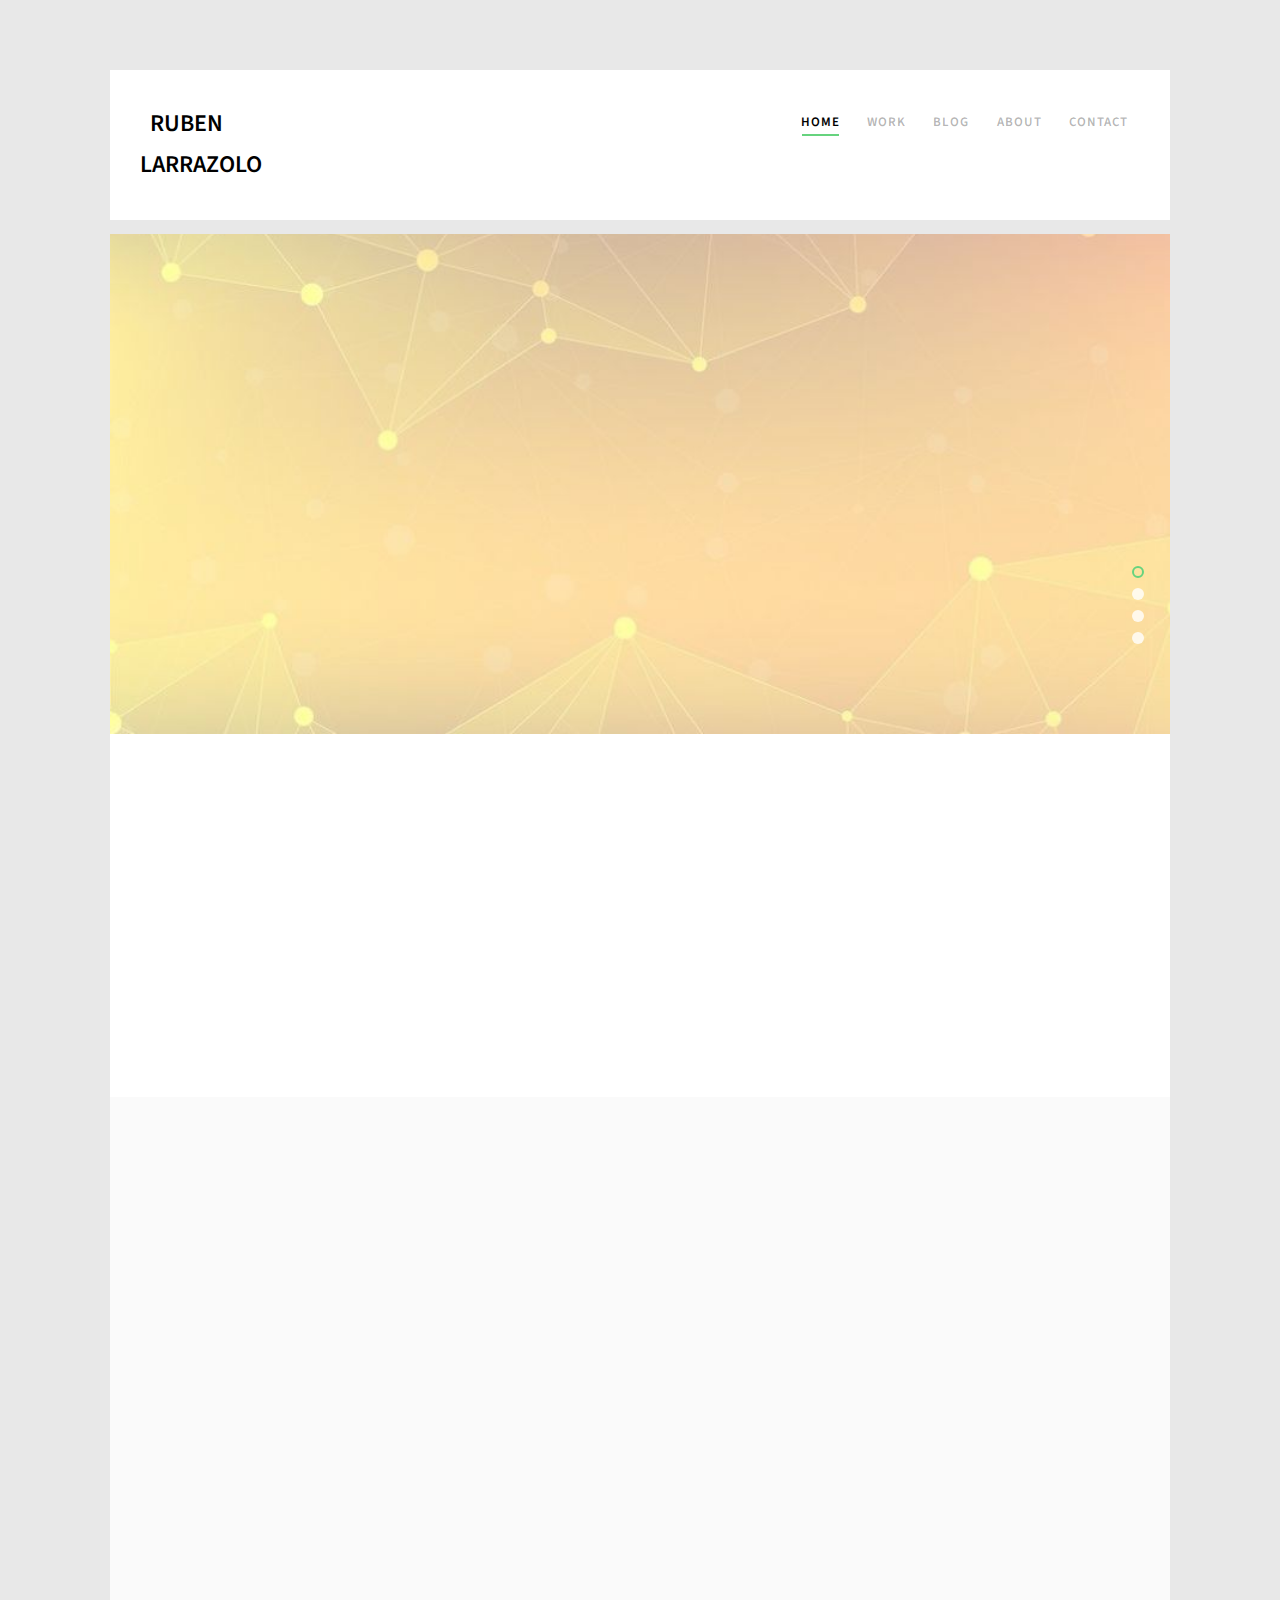
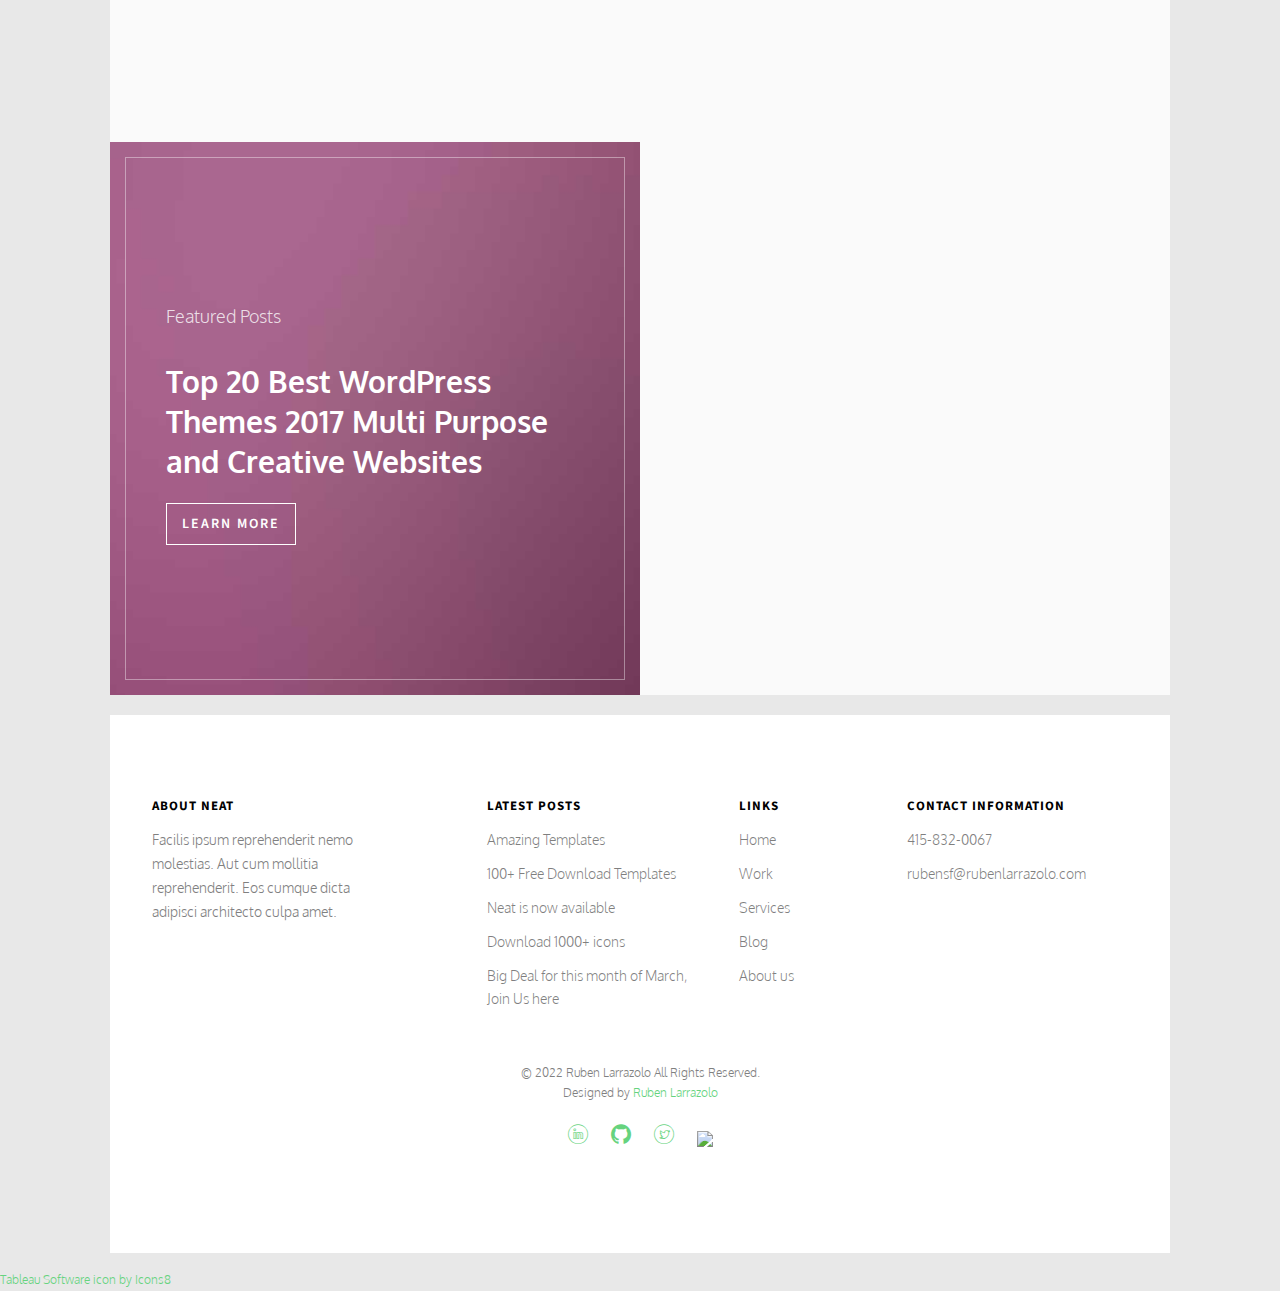
==== Index.html @ 291768b0 "First Set up" ====
<!DOCTYPE HTML>
<html>
	<head>
	<meta charset="utf-8">
	<meta http-equiv="X-UA-Compatible" content="IE=edge">
	<title>Ruben Larrazolo </title>
	<meta name="viewport" content="width=device-width, initial-scale=1">
	<meta name="description" content="Free HTML5 Website Template by freehtml5.co" />
	<meta name="keywords" content="free website templates, free html5, free template, free bootstrap, free website template, html5, css3, mobile first, responsive" />
	<meta name="author" content="freehtml5.co" />


  	<!-- Facebook and Twitter integration -->
	<meta property="og:title" content=""/>
	<meta property="og:image" content=""/>
	<meta property="og:url" content=""/>
	<meta property="og:site_name" content=""/>
	<meta property="og:description" content=""/>
	<meta name="twitter:title" content="" />
	<meta name="twitter:image" content="" />
	<meta name="twitter:url" content="" />
	<meta name="twitter:card" content="" />

	<link href="https://fonts.googleapis.com/css?family=Oxygen:300,400" rel="stylesheet">
	<link href="https://fonts.googleapis.com/css?family=Source+Sans+Pro:400,600,700" rel="stylesheet">
	
	<!-- Animate.css -->
	<link rel="stylesheet" href="css/animate.css">
	<!-- Icomoon Icon Fonts-->
	<link rel="stylesheet" href="css/icomoon.css">
	<!-- Bootstrap  -->
	<link rel="stylesheet" href="css/bootstrap.css">

	<!-- Magnific Popup -->
	<link rel="stylesheet" href="css/magnific-popup.css">

	<!-- Flexslider  -->
	<link rel="stylesheet" href="css/flexslider.css">

	<!-- Theme style  -->
	<link rel="stylesheet" href="css/style.css">

	<!-- Modernizr JS -->
	<script src="js/modernizr-2.6.2.min.js"></script>
	<!-- FOR IE9 below -->
	<!--[if lt IE 9]>
	<script src="js/respond.min.js"></script>
	<![endif]-->

	</head>
	<body>
		
	<div class="fh5co-loader"></div>
	
	<div id="page">
	<nav class="fh5co-nav" role="navigation">
		<div class="container-wrap">
			<div class="top-menu">
				<div class="row">
					<div class="col-xs-2">
						<div id="fh5co-logo"><a href="index.html">Ruben Larrazolo</a></div>
					</div>
					<div class="col-xs-10 text-right menu-1">
						<ul>
							<li class="active"><a href="index.html">Home</a></li>
							<li><a href="work.html">Work</a></li>
							<li class="has-dropdown">
								<a href="blog.html">Blog</a>
								
							</li>
							<li><a href="about.html">About</a></li>
							<li><a href="contact.html">Contact</a></li>
						</ul>
					</div>
				</div>
				
			</div>
		</div>
	</nav>
	<div class="container-wrap">
		<aside id="fh5co-hero">
			<div class="flexslider">
				<ul class="slides">
			   	<li style="background-image: url(images/img_bg_1.jpg);">
			   		<div class="overlay-gradient"></div>
			   		<div class="container-fluid">
			   			<div class="row">
				   			<div class="col-md-6 col-md-offset-3 col-md-pull-3 slider-text">
				   				<div class="slider-text-inner">
				   					<h1>Information is the oil of the 21st century, and analytics is the combustion engine.</h1>
										<h2>~ Peter Sondergaard,<a href="work-single.html">my experience with Data </a></h2>
										<p><a class="btn btn-primary btn-demo" href="work.html"></i>Projects</a> <a class="btn btn-primary btn-learn" href="contact.html">Contact Me </a></p>
				   				</div>
				   			</div>
				   		</div>
			   		</div>
			   	</li>
			   	<li style="background-image: url(images/img_bg_2.jpg);">
			   		<div class="overlay-gradient"></div>
			   		<div class="container-fluid">
			   			<div class="row">
				   			<div class="col-md-6 col-md-offset-3 col-md-push-3 slider-text">
				   				<div class="slider-text-inner">
				   					<h1>WordPress Theme For People Who Tell Stories</h1>
										<h2>Free html5 templates Made by <a href="http://freehtml5.co/" target="_blank">freehtml5.co</a></h2>
										<p><a class="btn btn-primary btn-demo" href="#"></i> View Demo</a> <a class="btn btn-primary btn-learn">Learn More</a></p>
				   				</div>
				   			</div>
				   		</div>
			   		</div>
			   	</li>
			   	<li style="background-image: url(images/img_bg_3.jpg);">
			   		<div class="overlay-gradient"></div>
			   		<div class="container-fluids">
			   			<div class="row">
				   			<div class="col-md-6 col-md-offset-3 slider-text">
				   				<div class="slider-text-inner text-center">
				   					<h1>What Would You Like To Learn?</h1>
										<h2>Free html5 templates Made by <a href="http://freehtml5.co/" target="_blank">freehtml5.co</a></h2>
										<p><a class="btn btn-primary btn-demo" href="#"></i> View Demo</a> <a class="btn btn-primary btn-learn">Learn More</a></p>
				   				</div>
				   			</div>
				   		</div>
			   		</div>
			   	</li>
			   	<li style="background-image: url(images/img_bg_4.jpg);">
			   		<div class="overlay-gradient"></div>
			   		<div class="container-fluid">
			   			<div class="row">
				   			<div class="col-md-6 col-md-offset-3 col-md-push-3 slider-text">
				   				<div class="slider-text-inner">
				   					<h1>I Love to Tell My Story</h1>
										<h2>Free html5 templates Made by <a href="http://freehtml5.co/" target="_blank">freehtml5.co</a></h2>
										<p><a class="btn btn-primary btn-demo" href="#"></i> View Demo</a> <a class="btn btn-primary btn-learn">Learn More</a></p>
				   				</div>
				   			</div>
				   		</div>
			   		</div>
			   	</li>	   	
			  	</ul>
		  	</div>
		</aside>
		<div id="fh5co-services">
			<div class="row">
				<div class="col-md-4 text-center animate-box">
					<div class="services">
						<span class="icon">
							<i class="icon-stats-dots"></i>
						</span>
						<div class="desc">
							<h3><a href="#">Brand Identity</a></h3>
							<p>Dignissimos asperiores vitae velit veniam totam fuga molestias accusamus alias autem provident. Odit ab aliquam dolor eius.</p>
						</div>
					</div>
				</div>
				<div class="col-md-4 text-center animate-box">
					<div class="services">
						<span class="icon">
							<i class="icon-stats-bars"></i>
						</span>
						<div class="desc">
							<h3><a href="#">Web Design &amp; UI</a></h3>
							<p>Dignissimos asperiores vitae velit veniam totam fuga molestias accusamus alias autem provident. Odit ab aliquam dolor eius.</p>
						</div>
					</div>
				</div>
				<div class="col-md-4 text-center animate-box">
					<div class="services">
						<span class="icon">
							<i class="icon-stats-bars2"></i>
						</span>
						<div class="desc">
							<h3><a href="#">Web Development</a></h3>
							<p>Dignissimos asperiores vitae velit veniam totam fuga molestias accusamus alias autem provident. Odit ab aliquam dolor eius.</p>
						</div>
					</div>
				</div>
			</div>
		</div>

		<div id="fh5co-work" class="fh5co-light-grey">
			<div class="row animate-box">
				<div class="col-md-6 col-md-offset-3 text-center fh5co-heading">
					<h2>Work</h2>
					<p>Dignissimos asperiores vitae velit veniam totam fuga molestias accusamus alias autem provident. Odit ab aliquam dolor eius.</p>
				</div>
			</div>
			<div class="row">
				<div class="col-md-4 text-center animate-box">
					<a href="work-single.html" class="work"  style="background-image: url(images/portfolio-1.jpg);">
						<div class="desc">
							<h3>Project Name</h3>
							<span>Illustration</span>
						</div>
					</a>
				</div>
				<div class="col-md-4 text-center animate-box">
					<a href="work-single.html" class="work" style="background-image: url(images/portfolio-2.jpg);">
						<div class="desc">
							<h3>Project Name</h3>
							<span>Brading</span>
						</div>
					</a>
				</div>
				<div class="col-md-4 text-center animate-box">
					<a href="work-single.html" class="work" style="background-image: url(images/portfolio-3.jpg);">
						<div class="desc">
							<h3>Project Name</h3>
							<span>Illustration</span>
						</div>
					</a>
				</div>
			</div>
		</div>

		<!--<div id="fh5co-counter" class="fh5co-counters">
			<div class="row">
				<div class="col-md-6 col-md-offset-3 text-center animate-box">
					<p>We have a fun facts far far away, behind the word mountains, far from the countries Vokalia and Consonantia, there live the blind texts.</p>
					</div>
			</div>
			<div class="row animate-box">
				<div class="col-md-8 col-md-offset-2">
					<div class="row">
						<div class="col-md-3 text-center">
							<span class="fh5co-counter js-counter" data-from="0" data-to="3452" data-speed="5000" data-refresh-interval="50"></span>
							<span class="fh5co-counter-label">Cups of Coffee</span>
						</div>
						<div class="col-md-3 text-center">
							<span class="fh5co-counter js-counter" data-from="0" data-to="234" data-speed="5000" data-refresh-interval="50"></span>
							<span class="fh5co-counter-label">Client</span>
						</div>
						<div class="col-md-3 text-center">
							<span class="fh5co-counter js-counter" data-from="0" data-to="6542" data-speed="5000" data-refresh-interval="50"></span>
							<span class="fh5co-counter-label">Projects</span>
						</div>
						<div class="col-md-3 text-center">
							<span class="fh5co-counter js-counter" data-from="0" data-to="8687" data-speed="5000" data-refresh-interval="50"></span>
							<span class="fh5co-counter-label">Done Projects</span>
						</div>
					</div>
				</div>
			</div>
		</div> -->

		<div id="fh5co-blog" class="blog-flex">
			<div class="featured-blog" style="background-image: url(images/blog-1.jpg);">
				<div class="desc-t">
					<div class="desc-tc">
						<span class="featured-head">Featured Posts</span>
						<h3><a href="#">Top 20 Best WordPress Themes 2017 Multi Purpose and Creative Websites</a></h3>
						<span><a href="#" class="read-button">Learn More</a></span>
					</div>
				</div>
			</div>
			<div class="blog-entry fh5co-light-grey">
				<div class="row animate-box">
					<div class="col-md-12">
						<h2>Latest Posts</h2>
					</div>
				</div>
				<div class="row">
					<div class="col-md-12 animate-box">
						<a href="#" class="blog-post">
							<span class="img" style="background-image: url(images/blog-2.jpg);"></span>
							<div class="desc">
								<h3>26 Best Education WordPress Themes 2017 You Need To See</h3>
								<span class="cat">Collection</span>
							</div>
						</a>
					</div>
					<div class="col-md-12 animate-box">
						<a href="#" class="blog-post">
							<span class="img" style="background-image: url(images/blog-1.jpg);"></span>
							<div class="desc">
								<h3>16 Outstanding Photography WordPress Themes You Must See</h3>
								<span class="cat">Collection</span>
							</div>
						</a>
					</div>
					<div class="col-md-12 animate-box">
						<a href="#" class="blog-post">
							<span class="img" style="background-image: url(images/blog-3.jpg);"></span>
							<div class="desc">
								<h3>16 Outstanding Photography WordPress Themes You Must See</h3>
								<span class="cat">Collection</span>
							</div>
						</a>
					</div>
				</div>
			</div>
		</div>
	</div><!-- END container-wrap -->

	<div class="container-wrap">
		<footer id="fh5co-footer" role="contentinfo">
			<div class="row">
				<div class="col-md-3 fh5co-widget">
					<h4>About Neat</h4>
					<p>Facilis ipsum reprehenderit nemo molestias. Aut cum mollitia reprehenderit. Eos cumque dicta adipisci architecto culpa amet.</p>
				</div>
				<div class="col-md-3 col-md-push-1">
					<h4>Latest Posts</h4>
					<ul class="fh5co-footer-links">
						<li><a href="#">Amazing Templates</a></li>
						<li><a href="#">100+ Free Download Templates</a></li>
						<li><a href="#">Neat is now available</a></li>
						<li><a href="#">Download 1000+ icons</a></li>
						<li><a href="#">Big Deal for this month of March, Join Us here</a></li>
					</ul>
				</div>

				<div class="col-md-3 col-md-push-1">
					<h4>Links</h4>
					<ul class="fh5co-footer-links">
						<li><a href="#">Home</a></li>
						<li><a href="#">Work</a></li>
						<li><a href="#">Services</a></li>
						<li><a href="#">Blog</a></li>
						<li><a href="#">About us</a></li>
					</ul>
				</div>

				<div class="col-md-3">
					<h4>Contact Information</h4>
					<ul class="fh5co-footer-links">
						<li><a href="tel://4158320067">415-832-0067</a></li>
						<li><a href="mailto:rubensf@rubenlarrazolo.com">rubensf@rubenlarrazolo.com</a></li>
					</ul>
				</div>

			</div>

			<div class="row copyright">
				<div class="col-md-12 text-center">
					<p>
						<small class="block">&copy; 2022 Ruben Larrazolo All Rights Reserved.</small> 
						<small class="block">Designed by <a href="http://rubenlarrazolo.com" target="_blank">Ruben Larrazolo</a> 
					</p>
					<p>
						<ul class="fh5co-social-icons">
							
							<li><a href="#"><i class="icon-linkedin"></i></a></li>
							<li><a href="#"><i class="icon-github"></i></a></li>
							<li><a href="#"><i class="icon-twitter"></i></a></li>
							<li><a href="www.rubenlarrazolo.com"><img src="https://img.icons8.com/windows/25/26e07f/tableau-software.png"></a></li>
							
						</ul>
					</p>
				</div>
			</div>
		</footer>
	</div><!-- END container-wrap -->
	</div>

	<div class="gototop js-top">
		<a href="#" class="js-gotop"><i class="icon-arrow-up2"></i></a>
	</div>
	<a href="https://icons8.com/icon/BQJc3mm8NGYs/tableau-software">Tableau Software icon by Icons8</a>
	<!-- jQuery -->
	<script src="js/jquery.min.js"></script>
	<!-- jQuery Easing -->
	<script src="js/jquery.easing.1.3.js"></script>
	<!-- Bootstrap -->
	<script src="js/bootstrap.min.js"></script>
	<!-- Waypoints -->
	<script src="js/jquery.waypoints.min.js"></script>
	<!-- Flexslider -->
	<script src="js/jquery.flexslider-min.js"></script>
	<!-- Magnific Popup -->
	<script src="js/jquery.magnific-popup.min.js"></script>
	<script src="js/magnific-popup-options.js"></script>
	<!-- Counters -->
	<script src="js/jquery.countTo.js"></script>
	<!-- Main -->
	<script src="js/main.js"></script>

	</body>
</html>
---- css/icomoon.css ----
@font-face {
  font-family: 'icomoon';
  src:  url('fonts/icomoon.eot?5j2n32');
  src:  url('fonts/icomoon.eot?5j2n32#iefix') format('embedded-opentype'),
    url('fonts/icomoon.ttf?5j2n32') format('truetype'),
    url('fonts/icomoon.woff?5j2n32') format('woff'),
    url('fonts/icomoon.svg?5j2n32#icomoon') format('svg');
  font-weight: normal;
  font-style: normal;
}

[class^="icon-"], [class*=" icon-"] {
  /* use !important to prevent issues with browser extensions that change fonts */
  font-family: 'icomoon' !important;
  speak: none;
  font-style: normal;
  font-weight: normal;
  font-variant: normal;
  text-transform: none;
  line-height: 1;

  /* Better Font Rendering =========== */
  -webkit-font-smoothing: antialiased;
  -moz-osx-font-smoothing: grayscale;
}

.icon-eye2:before {
  content: "\e064";
}
.icon-paper-clip:before {
  content: "\e065";
}
.icon-mail5:before {
  content: "\e066";
}
.icon-toggle:before {
  content: "\e067";
}
.icon-layout:before {
  content: "\e068";
}
.icon-link2:before {
  content: "\e069";
}
.icon-bell2:before {
  content: "\e06a";
}
.icon-lock3:before {
  content: "\e06b";
}
.icon-unlock:before {
  content: "\e06c";
}
.icon-ribbon2:before {
  content: "\e06d";
}
.icon-image2:before {
  content: "\e06e";
}
.icon-signal:before {
  content: "\e06f";
}
.icon-target3:before {
  content: "\e070";
}
.icon-clipboard3:before {
  content: "\e071";
}
.icon-clock3:before {
  content: "\e072";
}
.icon-watch:before {
  content: "\e073";
}
.icon-air-play:before {
  content: "\e074";
}
.icon-camera3:before {
  content: "\e075";
}
.icon-video2:before {
  content: "\e076";
}
.icon-disc:before {
  content: "\e077";
}
.icon-printer3:before {
  content: "\e078";
}
.icon-monitor:before {
  content: "\e079";
}
.icon-server:before {
  content: "\e07a";
}
.icon-cog2:before {
  content: "\e07b";
}
.icon-heart3:before {
  content: "\e07c";
}
.icon-paragraph:before {
  content: "\e07d";
}
.icon-align-justify:before {
  content: "\e07e";
}
.icon-align-left:before {
  content: "\e07f";
}
.icon-align-center:before {
  content: "\e080";
}
.icon-align-right:before {
  content: "\e081";
}
.icon-book2:before {
  content: "\e082";
}
.icon-layers2:before {
  content: "\e083";
}
.icon-stack2:before {
  content: "\e084";
}
.icon-stack-2:before {
  content: "\e085";
}
.icon-paper:before {
  content: "\e086";
}
.icon-paper-stack:before {
  content: "\e087";
}
.icon-search3:before {
  content: "\e088";
}
.icon-zoom-in2:before {
  content: "\e089";
}
.icon-zoom-out2:before {
  content: "\e08a";
}
.icon-reply2:before {
  content: "\e08b";
}
.icon-circle-plus:before {
  content: "\e08c";
}
.icon-circle-minus:before {
  content: "\e08d";
}
.icon-circle-check:before {
  content: "\e08e";
}
.icon-circle-cross:before {
  content: "\e08f";
}
.icon-square-plus:before {
  content: "\e090";
}
.icon-square-minus:before {
  content: "\e091";
}
.icon-square-check:before {
  content: "\e092";
}
.icon-square-cross:before {
  content: "\e093";
}
.icon-microphone:before {
  content: "\e094";
}
.icon-record:before {
  content: "\e095";
}
.icon-skip-back:before {
  content: "\e096";
}
.icon-rewind:before {
  content: "\e097";
}
.icon-play4:before {
  content: "\e098";
}
.icon-pause3:before {
  content: "\e099";
}
.icon-stop3:before {
  content: "\e09a";
}
.icon-fast-forward:before {
  content: "\e09b";
}
.icon-skip-forward:before {
  content: "\e09c";
}
.icon-shuffle2:before {
  content: "\e09d";
}
.icon-repeat:before {
  content: "\e09e";
}
.icon-folder2:before {
  content: "\e09f";
}
.icon-umbrella:before {
  content: "\e0a0";
}
.icon-moon:before {
  content: "\e0a1";
}
.icon-thermometer:before {
  content: "\e0a2";
}
.icon-drop:before {
  content: "\e0a3";
}
.icon-sun2:before {
  content: "\e0a4";
}
.icon-cloud3:before {
  content: "\e0a5";
}
.icon-cloud-upload2:before {
  content: "\e0a6";
}
.icon-cloud-download2:before {
  content: "\e0a7";
}
.icon-upload4:before {
  content: "\e0a8";
}
.icon-download4:before {
  content: "\e0a9";
}
.icon-location3:before {
  content: "\e0aa";
}
.icon-location-2:before {
  content: "\e0ab";
}
.icon-map3:before {
  content: "\e0ac";
}
.icon-battery:before {
  content: "\e0ad";
}
.icon-head:before {
  content: "\e0ae";
}
.icon-briefcase3:before {
  content: "\e0af";
}
.icon-speech-bubble:before {
  content: "\e0b0";
}
.icon-anchor2:before {
  content: "\e0b1";
}
.icon-globe2:before {
  content: "\e0b2";
}
.icon-box:before {
  content: "\e0b3";
}
.icon-reload:before {
  content: "\e0b4";
}
.icon-share3:before {
  content: "\e0b5";
}
.icon-marquee:before {
  content: "\e0b6";
}
.icon-marquee-plus:before {
  content: "\e0b7";
}
.icon-marquee-minus:before {
  content: "\e0b8";
}
.icon-tag:before {
  content: "\e0b9";
}
.icon-power2:before {
  content: "\e0ba";
}
.icon-command2:before {
  content: "\e0bb";
}
.icon-alt:before {
  content: "\e0bc";
}
.icon-esc:before {
  content: "\e0bd";
}
.icon-bar-graph:before {
  content: "\e0be";
}
.icon-bar-graph-2:before {
  content: "\e0bf";
}
.icon-pie-graph:before {
  content: "\e0c0";
}
.icon-star:before {
  content: "\e0c1";
}
.icon-arrow-left3:before {
  content: "\e0c2";
}
.icon-arrow-right3:before {
  content: "\e0c3";
}
.icon-arrow-up3:before {
  content: "\e0c4";
}
.icon-arrow-down3:before {
  content: "\e0c5";
}
.icon-volume:before {
  content: "\e0c6";
}
.icon-mute:before {
  content: "\e0c7";
}
.icon-content-right:before {
  content: "\e100";
}
.icon-content-left:before {
  content: "\e101";
}
.icon-grid2:before {
  content: "\e102";
}
.icon-grid-2:before {
  content: "\e103";
}
.icon-columns:before {
  content: "\e104";
}
.icon-loader:before {
  content: "\e105";
}
.icon-bag:before {
  content: "\e106";
}
.icon-ban:before {
  content: "\e107";
}
.icon-flag3:before {
  content: "\e108";
}
.icon-trash:before {
  content: "\e109";
}
.icon-expand2:before {
  content: "\e110";
}
.icon-contract:before {
  content: "\e111";
}
.icon-maximize:before {
  content: "\e112";
}
.icon-minimize:before {
  content: "\e113";
}
.icon-plus2:before {
  content: "\e114";
}
.icon-minus2:before {
  content: "\e115";
}
.icon-check:before {
  content: "\e116";
}
.icon-cross2:before {
  content: "\e117";
}
.icon-move:before {
  content: "\e118";
}
.icon-delete:before {
  content: "\e119";
}
.icon-menu5:before {
  content: "\e120";
}
.icon-archive:before {
  content: "\e121";
}
.icon-inbox:before {
  content: "\e122";
}
.icon-outbox:before {
  content: "\e123";
}
.icon-file:before {
  content: "\e124";
}
.icon-file-add:before {
  content: "\e125";
}
.icon-file-subtract:before {
  content: "\e126";
}
.icon-help:before {
  content: "\e127";
}
.icon-open:before {
  content: "\e128";
}
.icon-ellipsis:before {
  content: "\e129";
}
.icon-heart4:before {
  content: "\e900";
}
.icon-cloud4:before {
  content: "\e901";
}
.icon-star2:before {
  content: "\e902";
}
.icon-tv2:before {
  content: "\e903";
}
.icon-sound:before {
  content: "\e904";
}
.icon-video3:before {
  content: "\e905";
}
.icon-trash2:before {
  content: "\e906";
}
.icon-user2:before {
  content: "\e907";
}
.icon-key3:before {
  content: "\e908";
}
.icon-search4:before {
  content: "\e909";
}
.icon-settings:before {
  content: "\e90a";
}
.icon-camera4:before {
  content: "\e90b";
}
.icon-tag2:before {
  content: "\e90c";
}
.icon-lock4:before {
  content: "\e90d";
}
.icon-bulb:before {
  content: "\e90e";
}
.icon-pen2:before {
  content: "\e90f";
}
.icon-diamond:before {
  content: "\e910";
}
.icon-display2:before {
  content: "\e911";
}
.icon-location4:before {
  content: "\e912";
}
.icon-eye3:before {
  content: "\e913";
}
.icon-bubble3:before {
  content: "\e914";
}
.icon-stack3:before {
  content: "\e915";
}
.icon-cup:before {
  content: "\e916";
}
.icon-phone3:before {
  content: "\e917";
}
.icon-news:before {
  content: "\e918";
}
.icon-mail6:before {
  content: "\e919";
}
.icon-like:before {
  content: "\e91a";
}
.icon-photo:before {
  content: "\e91b";
}
.icon-note:before {
  content: "\e91c";
}
.icon-clock4:before {
  content: "\e91d";
}
.icon-paperplane:before {
  content: "\e91e";
}
.icon-params:before {
  content: "\e91f";
}
.icon-banknote:before {
  content: "\e920";
}
.icon-data:before {
  content: "\e921";
}
.icon-music2:before {
  content: "\e922";
}
.icon-megaphone2:before {
  content: "\e923";
}
.icon-study:before {
  content: "\e924";
}
.icon-lab2:before {
  content: "\e925";
}
.icon-food:before {
  content: "\e926";
}
.icon-t-shirt:before {
  content: "\e927";
}
.icon-fire2:before {
  content: "\e928";
}
.icon-clip:before {
  content: "\e929";
}
.icon-shop:before {
  content: "\e92a";
}
.icon-calendar3:before {
  content: "\e92b";
}
.icon-wallet2:before {
  content: "\e92c";
}
.icon-vynil:before {
  content: "\e92d";
}
.icon-truck2:before {
  content: "\e92e";
}
.icon-world:before {
  content: "\e92f";
}
.icon-mobile:before {
  content: "\e000";
}
.icon-laptop:before {
  content: "\e001";
}
.icon-desktop:before {
  content: "\e002";
}
.icon-tablet:before {
  content: "\e003";
}
.icon-phone:before {
  content: "\e004";
}
.icon-document:before {
  content: "\e005";
}
.icon-documents:before {
  content: "\e006";
}
.icon-search:before {
  content: "\e007";
}
.icon-clipboard:before {
  content: "\e008";
}
.icon-newspaper:before {
  content: "\e009";
}
.icon-notebook:before {
  content: "\e00a";
}
.icon-book-open:before {
  content: "\e00b";
}
.icon-browser:before {
  content: "\e00c";
}
.icon-calendar:before {
  content: "\e00d";
}
.icon-presentation:before {
  content: "\e00e";
}
.icon-picture:before {
  content: "\e00f";
}
.icon-pictures:before {
  content: "\e010";
}
.icon-video:before {
  content: "\e011";
}
.icon-camera:before {
  content: "\e012";
}
.icon-printer:before {
  content: "\e013";
}
.icon-toolbox:before {
  content: "\e014";
}
.icon-briefcase:before {
  content: "\e015";
}
.icon-wallet:before {
  content: "\e016";
}
.icon-gift:before {
  content: "\e017";
}
.icon-bargraph:before {
  content: "\e018";
}
.icon-grid:before {
  content: "\e019";
}
.icon-expand:before {
  content: "\e01a";
}
.icon-focus:before {
  content: "\e01b";
}
.icon-edit:before {
  content: "\e01c";
}
.icon-adjustments:before {
  content: "\e01d";
}
.icon-ribbon:before {
  content: "\e01e";
}
.icon-hourglass:before {
  content: "\e01f";
}
.icon-lock:before {
  content: "\e020";
}
.icon-megaphone:before {
  content: "\e021";
}
.icon-shield:before {
  content: "\e022";
}
.icon-trophy:before {
  content: "\e023";
}
.icon-flag:before {
  content: "\e024";
}
.icon-map:before {
  content: "\e025";
}
.icon-puzzle:before {
  content: "\e026";
}
.icon-basket:before {
  content: "\e027";
}
.icon-envelope:before {
  content: "\e028";
}
.icon-streetsign:before {
  content: "\e029";
}
.icon-telescope:before {
  content: "\e02a";
}
.icon-gears:before {
  content: "\e02b";
}
.icon-key:before {
  content: "\e02c";
}
.icon-paperclip:before {
  content: "\e02d";
}
.icon-attachment:before {
  content: "\e02e";
}
.icon-pricetags:before {
  content: "\e02f";
}
.icon-lightbulb:before {
  content: "\e030";
}
.icon-layers:before {
  content: "\e031";
}
.icon-pencil:before {
  content: "\e032";
}
.icon-tools:before {
  content: "\e033";
}
.icon-tools-2:before {
  content: "\e034";
}
.icon-scissors:before {
  content: "\e035";
}
.icon-paintbrush:before {
  content: "\e036";
}
.icon-magnifying-glass:before {
  content: "\e037";
}
.icon-circle-compass:before {
  content: "\e038";
}
.icon-linegraph:before {
  content: "\e039";
}
.icon-mic:before {
  content: "\e03a";
}
.icon-strategy:before {
  content: "\e03b";
}
.icon-beaker:before {
  content: "\e03c";
}
.icon-caution:before {
  content: "\e03d";
}
.icon-recycle:before {
  content: "\e03e";
}
.icon-anchor:before {
  content: "\e03f";
}
.icon-profile-male:before {
  content: "\e040";
}
.icon-profile-female:before {
  content: "\e041";
}
.icon-bike:before {
  content: "\e042";
}
.icon-wine:before {
  content: "\e043";
}
.icon-hotairballoon:before {
  content: "\e044";
}
.icon-globe:before {
  content: "\e045";
}
.icon-genius:before {
  content: "\e046";
}
.icon-map-pin:before {
  content: "\e047";
}
.icon-dial:before {
  content: "\e048";
}
.icon-chat:before {
  content: "\e049";
}
.icon-heart:before {
  content: "\e04a";
}
.icon-cloud:before {
  content: "\e04b";
}
.icon-upload:before {
  content: "\e04c";
}
.icon-download:before {
  content: "\e04d";
}
.icon-target:before {
  content: "\e04e";
}
.icon-hazardous:before {
  content: "\e04f";
}
.icon-piechart:before {
  content: "\e050";
}
.icon-speedometer:before {
  content: "\e051";
}
.icon-global:before {
  content: "\e052";
}
.icon-compass:before {
  content: "\e053";
}
.icon-lifesaver:before {
  content: "\e054";
}
.icon-clock:before {
  content: "\e055";
}
.icon-aperture:before {
  content: "\e056";
}
.icon-quote:before {
  content: "\e057";
}
.icon-scope:before {
  content: "\e058";
}
.icon-alarmclock:before {
  content: "\e059";
}
.icon-refresh:before {
  content: "\e05a";
}
.icon-happy:before {
  content: "\e05b";
}
.icon-sad:before {
  content: "\e05c";
}
.icon-facebook:before {
  content: "\e05d";
}
.icon-twitter:before {
  content: "\e05e";
}
.icon-googleplus:before {
  content: "\e05f";
}
.icon-rss:before {
  content: "\e060";
}
.icon-tumblr:before {
  content: "\e061";
}
.icon-linkedin:before {
  content: "\e062";
}
.icon-dribbble:before {
  content: "\e063";
}
.icon-home:before {
  content: "\e930";
}
.icon-home2:before {
  content: "\e931";
}
.icon-home3:before {
  content: "\e932";
}
.icon-office:before {
  content: "\e933";
}
.icon-newspaper2:before {
  content: "\e934";
}
.icon-pencil2:before {
  content: "\e935";
}
.icon-pencil22:before {
  content: "\e936";
}
.icon-quill:before {
  content: "\e937";
}
.icon-pen:before {
  content: "\e938";
}
.icon-blog:before {
  content: "\e939";
}
.icon-eyedropper:before {
  content: "\e93a";
}
.icon-droplet:before {
  content: "\e93b";
}
.icon-paint-format:before {
  content: "\e93c";
}
.icon-image:before {
  content: "\e93d";
}
.icon-images:before {
  content: "\e93e";
}
.icon-camera2:before {
  content: "\e93f";
}
.icon-headphones:before {
  content: "\e940";
}
.icon-music:before {
  content: "\e941";
}
.icon-play:before {
  content: "\e942";
}
.icon-film:before {
  content: "\e943";
}
.icon-video-camera:before {
  content: "\e944";
}
.icon-dice:before {
  content: "\e945";
}
.icon-pacman:before {
  content: "\e946";
}
.icon-spades:before {
  content: "\e947";
}
.icon-clubs:before {
  content: "\e948";
}
.icon-diamonds:before {
  content: "\e949";
}
.icon-bullhorn:before {
  content: "\e94a";
}
.icon-connection:before {
  content: "\e94b";
}
.icon-podcast:before {
  content: "\e94c";
}
.icon-feed:before {
  content: "\e94d";
}
.icon-mic2:before {
  content: "\e94e";
}
.icon-book:before {
  content: "\e94f";
}
.icon-books:before {
  content: "\e950";
}
.icon-library:before {
  content: "\e951";
}
.icon-file-text:before {
  content: "\e952";
}
.icon-profile:before {
  content: "\e953";
}
.icon-file-empty:before {
  content: "\e954";
}
.icon-files-empty:before {
  content: "\e955";
}
.icon-file-text2:before {
  content: "\e956";
}
.icon-file-picture:before {
  content: "\e957";
}
.icon-file-music:before {
  content: "\e958";
}
.icon-file-play:before {
  content: "\e959";
}
.icon-file-video:before {
  content: "\e95a";
}
.icon-file-zip:before {
  content: "\e95b";
}
.icon-copy:before {
  content: "\e95c";
}
.icon-paste:before {
  content: "\e95d";
}
.icon-stack:before {
  content: "\e95e";
}
.icon-folder:before {
  content: "\e95f";
}
.icon-folder-open:before {
  content: "\e960";
}
.icon-folder-plus:before {
  content: "\e961";
}
.icon-folder-minus:before {
  content: "\e962";
}
.icon-folder-download:before {
  content: "\e963";
}
.icon-folder-upload:before {
  content: "\e964";
}
.icon-price-tag:before {
  content: "\e965";
}
.icon-price-tags:before {
  content: "\e966";
}
.icon-barcode:before {
  content: "\e967";
}
.icon-qrcode:before {
  content: "\e968";
}
.icon-ticket:before {
  content: "\e969";
}
.icon-cart:before {
  content: "\e96a";
}
.icon-coin-dollar:before {
  content: "\e96b";
}
.icon-coin-euro:before {
  content: "\e96c";
}
.icon-coin-pound:before {
  content: "\e96d";
}
.icon-coin-yen:before {
  content: "\e96e";
}
.icon-credit-card:before {
  content: "\e96f";
}
.icon-calculator:before {
  content: "\e970";
}
.icon-lifebuoy:before {
  content: "\e971";
}
.icon-phone2:before {
  content: "\e972";
}
.icon-phone-hang-up:before {
  content: "\e973";
}
.icon-address-book:before {
  content: "\e974";
}
.icon-envelop:before {
  content: "\e975";
}
.icon-pushpin:before {
  content: "\e976";
}
.icon-location:before {
  content: "\e977";
}
.icon-location2:before {
  content: "\e978";
}
.icon-compass2:before {
  content: "\e979";
}
.icon-compass22:before {
  content: "\e97a";
}
.icon-map2:before {
  content: "\e97b";
}
.icon-map22:before {
  content: "\e97c";
}
.icon-history:before {
  content: "\e97d";
}
.icon-clock2:before {
  content: "\e97e";
}
.icon-clock22:before {
  content: "\e97f";
}
.icon-alarm:before {
  content: "\e980";
}
.icon-bell:before {
  content: "\e981";
}
.icon-stopwatch:before {
  content: "\e982";
}
.icon-calendar2:before {
  content: "\e983";
}
.icon-printer2:before {
  content: "\e984";
}
.icon-keyboard:before {
  content: "\e985";
}
.icon-display:before {
  content: "\e986";
}
.icon-laptop2:before {
  content: "\e987";
}
.icon-mobile2:before {
  content: "\e988";
}
.icon-mobile22:before {
  content: "\e989";
}
.icon-tablet2:before {
  content: "\e98a";
}
.icon-tv:before {
  content: "\e98b";
}
.icon-drawer:before {
  content: "\e98c";
}
.icon-drawer2:before {
  content: "\e98d";
}
.icon-box-add:before {
  content: "\e98e";
}
.icon-box-remove:before {
  content: "\e98f";
}
.icon-download3:before {
  content: "\e990";
}
.icon-upload2:before {
  content: "\e991";
}
.icon-floppy-disk:before {
  content: "\e992";
}
.icon-drive:before {
  content: "\e993";
}
.icon-database:before {
  content: "\e994";
}
.icon-undo:before {
  content: "\e995";
}
.icon-redo:before {
  content: "\e996";
}
.icon-undo2:before {
  content: "\e997";
}
.icon-redo2:before {
  content: "\e998";
}
.icon-forward:before {
  content: "\e999";
}
.icon-reply:before {
  content: "\e99a";
}
.icon-bubble:before {
  content: "\e99b";
}
.icon-bubbles:before {
  content: "\e99c";
}
.icon-bubbles2:before {
  content: "\e99d";
}
.icon-bubble2:before {
  content: "\e99e";
}
.icon-bubbles3:before {
  content: "\e99f";
}
.icon-bubbles4:before {
  content: "\e9a0";
}
.icon-user:before {
  content: "\e9a1";
}
.icon-users:before {
  content: "\e9a2";
}
.icon-user-plus:before {
  content: "\e9a3";
}
.icon-user-minus:before {
  content: "\e9a4";
}
.icon-user-check:before {
  content: "\e9a5";
}
.icon-user-tie:before {
  content: "\e9a6";
}
.icon-quotes-left:before {
  content: "\e9a7";
}
.icon-quotes-right:before {
  content: "\e9a8";
}
.icon-hour-glass:before {
  content: "\e9a9";
}
.icon-spinner:before {
  content: "\e9aa";
}
.icon-spinner2:before {
  content: "\e9ab";
}
.icon-spinner3:before {
  content: "\e9ac";
}
.icon-spinner4:before {
  content: "\e9ad";
}
.icon-spinner5:before {
  content: "\e9ae";
}
.icon-spinner6:before {
  content: "\e9af";
}
.icon-spinner7:before {
  content: "\e9b0";
}
.icon-spinner8:before {
  content: "\e9b1";
}
.icon-spinner9:before {
  content: "\e9b2";
}
.icon-spinner10:before {
  content: "\e9b3";
}
.icon-spinner11:before {
  content: "\e9b4";
}
.icon-binoculars:before {
  content: "\e9b5";
}
.icon-search2:before {
  content: "\e9b6";
}
.icon-zoom-in:before {
  content: "\e9b7";
}
.icon-zoom-out:before {
  content: "\e9b8";
}
.icon-enlarge:before {
  content: "\e9b9";
}
.icon-shrink:before {
  content: "\e9ba";
}
.icon-enlarge2:before {
  content: "\e9bb";
}
.icon-shrink2:before {
  content: "\e9bc";
}
.icon-key2:before {
  content: "\e9bd";
}
.icon-key22:before {
  content: "\e9be";
}
.icon-lock2:before {
  content: "\e9bf";
}
.icon-unlocked:before {
  content: "\e9c0";
}
.icon-wrench:before {
  content: "\e9c1";
}
.icon-equalizer:before {
  content: "\e9c2";
}
.icon-equalizer2:before {
  content: "\e9c3";
}
.icon-cog:before {
  content: "\e9c4";
}
.icon-cogs:before {
  content: "\e9c5";
}
.icon-hammer:before {
  content: "\e9c6";
}
.icon-magic-wand:before {
  content: "\e9c7";
}
.icon-aid-kit:before {
  content: "\e9c8";
}
.icon-bug:before {
  content: "\e9c9";
}
.icon-pie-chart:before {
  content: "\e9ca";
}
.icon-stats-dots:before {
  content: "\e9cb";
}
.icon-stats-bars:before {
  content: "\e9cc";
}
.icon-stats-bars2:before {
  content: "\e9cd";
}
.icon-trophy2:before {
  content: "\e9ce";
}
.icon-gift2:before {
  content: "\e9cf";
}
.icon-glass:before {
  content: "\e9d0";
}
.icon-glass2:before {
  content: "\e9d1";
}
.icon-mug:before {
  content: "\e9d2";
}
.icon-spoon-knife:before {
  content: "\e9d3";
}
.icon-leaf:before {
  content: "\e9d4";
}
.icon-rocket:before {
  content: "\e9d5";
}
.icon-meter:before {
  content: "\e9d6";
}
.icon-meter2:before {
  content: "\e9d7";
}
.icon-hammer2:before {
  content: "\e9d8";
}
.icon-fire:before {
  content: "\e9d9";
}
.icon-lab:before {
  content: "\e9da";
}
.icon-magnet:before {
  content: "\e9db";
}
.icon-bin:before {
  content: "\e9dc";
}
.icon-bin2:before {
  content: "\e9dd";
}
.icon-briefcase2:before {
  content: "\e9de";
}
.icon-airplane:before {
  content: "\e9df";
}
.icon-truck:before {
  content: "\e9e0";
}
.icon-road:before {
  content: "\e9e1";
}
.icon-accessibility:before {
  content: "\e9e2";
}
.icon-target2:before {
  content: "\e9e3";
}
.icon-shield2:before {
  content: "\e9e4";
}
.icon-power:before {
  content: "\e9e5";
}
.icon-switch:before {
  content: "\e9e6";
}
.icon-power-cord:before {
  content: "\e9e7";
}
.icon-clipboard2:before {
  content: "\e9e8";
}
.icon-list-numbered:before {
  content: "\e9e9";
}
.icon-list:before {
  content: "\e9ea";
}
.icon-list2:before {
  content: "\e9eb";
}
.icon-tree:before {
  content: "\e9ec";
}
.icon-menu:before {
  content: "\e9ed";
}
.icon-menu2:before {
  content: "\e9ee";
}
.icon-menu3:before {
  content: "\e9ef";
}
.icon-menu4:before {
  content: "\e9f0";
}
.icon-cloud2:before {
  content: "\e9f1";
}
.icon-cloud-download:before {
  content: "\e9f2";
}
.icon-cloud-upload:before {
  content: "\e9f3";
}
.icon-cloud-check:before {
  content: "\e9f4";
}
.icon-download2:before {
  content: "\e9f5";
}
.icon-upload22:before {
  content: "\e9f6";
}
.icon-download32:before {
  content: "\e9f7";
}
.icon-upload3:before {
  content: "\e9f8";
}
.icon-sphere:before {
  content: "\e9f9";
}
.icon-earth:before {
  content: "\e9fa";
}
.icon-link:before {
  content: "\e9fb";
}
.icon-flag2:before {
  content: "\e9fc";
}
.icon-attachment2:before {
  content: "\e9fd";
}
.icon-eye:before {
  content: "\e9fe";
}
.icon-eye-plus:before {
  content: "\e9ff";
}
.icon-eye-minus:before {
  content: "\ea00";
}
.icon-eye-blocked:before {
  content: "\ea01";
}
.icon-bookmark:before {
  content: "\ea02";
}
.icon-bookmarks:before {
  content: "\ea03";
}
.icon-sun:before {
  content: "\ea04";
}
.icon-contrast:before {
  content: "\ea05";
}
.icon-brightness-contrast:before {
  content: "\ea06";
}
.icon-star-empty:before {
  content: "\ea07";
}
.icon-star-half:before {
  content: "\ea08";
}
.icon-star-full:before {
  content: "\ea09";
}
.icon-heart2:before {
  content: "\ea0a";
}
.icon-heart-broken:before {
  content: "\ea0b";
}
.icon-man:before {
  content: "\ea0c";
}
.icon-woman:before {
  content: "\ea0d";
}
.icon-man-woman:before {
  content: "\ea0e";
}
.icon-happy3:before {
  content: "\ea0f";
}
.icon-happy2:before {
  content: "\ea10";
}
.icon-smile:before {
  content: "\ea11";
}
.icon-smile2:before {
  content: "\ea12";
}
.icon-tongue:before {
  content: "\ea13";
}
.icon-tongue2:before {
  content: "\ea14";
}
.icon-sad2:before {
  content: "\ea15";
}
.icon-sad22:before {
  content: "\ea16";
}
.icon-wink:before {
  content: "\ea17";
}
.icon-wink2:before {
  content: "\ea18";
}
.icon-grin:before {
  content: "\ea19";
}
.icon-grin2:before {
  content: "\ea1a";
}
.icon-cool:before {
  content: "\ea1b";
}
.icon-cool2:before {
  content: "\ea1c";
}
.icon-angry:before {
  content: "\ea1d";
}
.icon-angry2:before {
  content: "\ea1e";
}
.icon-evil:before {
  content: "\ea1f";
}
.icon-evil2:before {
  content: "\ea20";
}
.icon-shocked:before {
  content: "\ea21";
}
.icon-shocked2:before {
  content: "\ea22";
}
.icon-baffled:before {
  content: "\ea23";
}
.icon-baffled2:before {
  content: "\ea24";
}
.icon-confused:before {
  content: "\ea25";
}
.icon-confused2:before {
  content: "\ea26";
}
.icon-neutral:before {
  content: "\ea27";
}
.icon-neutral2:before {
  content: "\ea28";
}
.icon-hipster:before {
  content: "\ea29";
}
.icon-hipster2:before {
  content: "\ea2a";
}
.icon-wondering:before {
  content: "\ea2b";
}
.icon-wondering2:before {
  content: "\ea2c";
}
.icon-sleepy:before {
  content: "\ea2d";
}
.icon-sleepy2:before {
  content: "\ea2e";
}
.icon-frustrated:before {
  content: "\ea2f";
}
.icon-frustrated2:before {
  content: "\ea30";
}
.icon-crying:before {
  content: "\ea31";
}
.icon-crying2:before {
  content: "\ea32";
}
.icon-point-up:before {
  content: "\ea33";
}
.icon-point-right:before {
  content: "\ea34";
}
.icon-point-down:before {
  content: "\ea35";
}
.icon-point-left:before {
  content: "\ea36";
}
.icon-warning:before {
  content: "\ea37";
}
.icon-notification:before {
  content: "\ea38";
}
.icon-question:before {
  content: "\ea39";
}
.icon-plus:before {
  content: "\ea3a";
}
.icon-minus:before {
  content: "\ea3b";
}
.icon-info:before {
  content: "\ea3c";
}
.icon-cancel-circle:before {
  content: "\ea3d";
}
.icon-blocked:before {
  content: "\ea3e";
}
.icon-cross:before {
  content: "\ea3f";
}
.icon-checkmark:before {
  content: "\ea40";
}
.icon-checkmark2:before {
  content: "\ea41";
}
.icon-spell-check:before {
  content: "\ea42";
}
.icon-enter:before {
  content: "\ea43";
}
.icon-exit:before {
  content: "\ea44";
}
.icon-play2:before {
  content: "\ea45";
}
.icon-pause:before {
  content: "\ea46";
}
.icon-stop:before {
  content: "\ea47";
}
.icon-previous:before {
  content: "\ea48";
}
.icon-next:before {
  content: "\ea49";
}
.icon-backward:before {
  content: "\ea4a";
}
.icon-forward2:before {
  content: "\ea4b";
}
.icon-play3:before {
  content: "\ea4c";
}
.icon-pause2:before {
  content: "\ea4d";
}
.icon-stop2:before {
  content: "\ea4e";
}
.icon-backward2:before {
  content: "\ea4f";
}
.icon-forward3:before {
  content: "\ea50";
}
.icon-first:before {
  content: "\ea51";
}
.icon-last:before {
  content: "\ea52";
}
.icon-previous2:before {
  content: "\ea53";
}
.icon-next2:before {
  content: "\ea54";
}
.icon-eject:before {
  content: "\ea55";
}
.icon-volume-high:before {
  content: "\ea56";
}
.icon-volume-medium:before {
  content: "\ea57";
}
.icon-volume-low:before {
  content: "\ea58";
}
.icon-volume-mute:before {
  content: "\ea59";
}
.icon-volume-mute2:before {
  content: "\ea5a";
}
.icon-volume-increase:before {
  content: "\ea5b";
}
.icon-volume-decrease:before {
  content: "\ea5c";
}
.icon-loop:before {
  content: "\ea5d";
}
.icon-loop2:before {
  content: "\ea5e";
}
.icon-infinite:before {
  content: "\ea5f";
}
.icon-shuffle:before {
  content: "\ea60";
}
.icon-arrow-up-left:before {
  content: "\ea61";
}
.icon-arrow-up:before {
  content: "\ea62";
}
.icon-arrow-up-right:before {
  content: "\ea63";
}
.icon-arrow-right:before {
  content: "\ea64";
}
.icon-arrow-down-right:before {
  content: "\ea65";
}
.icon-arrow-down:before {
  content: "\ea66";
}
.icon-arrow-down-left:before {
  content: "\ea67";
}
.icon-arrow-left:before {
  content: "\ea68";
}
.icon-arrow-up-left2:before {
  content: "\ea69";
}
.icon-arrow-up2:before {
  content: "\ea6a";
}
.icon-arrow-up-right2:before {
  content: "\ea6b";
}
.icon-arrow-right2:before {
  content: "\ea6c";
}
.icon-arrow-down-right2:before {
  content: "\ea6d";
}
.icon-arrow-down2:before {
  content: "\ea6e";
}
.icon-arrow-down-left2:before {
  content: "\ea6f";
}
.icon-arrow-left2:before {
  content: "\ea70";
}
.icon-circle-up:before {
  content: "\ea71";
}
.icon-circle-right:before {
  content: "\ea72";
}
.icon-circle-down:before {
  content: "\ea73";
}
.icon-circle-left:before {
  content: "\ea74";
}
.icon-tab:before {
  content: "\ea75";
}
.icon-move-up:before {
  content: "\ea76";
}
.icon-move-down:before {
  content: "\ea77";
}
.icon-sort-alpha-asc:before {
  content: "\ea78";
}
.icon-sort-alpha-desc:before {
  content: "\ea79";
}
.icon-sort-numeric-asc:before {
  content: "\ea7a";
}
.icon-sort-numberic-desc:before {
  content: "\ea7b";
}
.icon-sort-amount-asc:before {
  content: "\ea7c";
}
.icon-sort-amount-desc:before {
  content: "\ea7d";
}
.icon-command:before {
  content: "\ea7e";
}
.icon-shift:before {
  content: "\ea7f";
}
.icon-ctrl:before {
  content: "\ea80";
}
.icon-opt:before {
  content: "\ea81";
}
.icon-checkbox-checked:before {
  content: "\ea82";
}
.icon-checkbox-unchecked:before {
  content: "\ea83";
}
.icon-radio-checked:before {
  content: "\ea84";
}
.icon-radio-checked2:before {
  content: "\ea85";
}
.icon-radio-unchecked:before {
  content: "\ea86";
}
.icon-crop:before {
  content: "\ea87";
}
.icon-make-group:before {
  content: "\ea88";
}
.icon-ungroup:before {
  content: "\ea89";
}
.icon-scissors2:before {
  content: "\ea8a";
}
.icon-filter:before {
  content: "\ea8b";
}
.icon-font:before {
  content: "\ea8c";
}
.icon-ligature:before {
  content: "\ea8d";
}
.icon-ligature2:before {
  content: "\ea8e";
}
.icon-text-height:before {
  content: "\ea8f";
}
.icon-text-width:before {
  content: "\ea90";
}
.icon-font-size:before {
  content: "\ea91";
}
.icon-bold:before {
  content: "\ea92";
}
.icon-underline:before {
  content: "\ea93";
}
.icon-italic:before {
  content: "\ea94";
}
.icon-strikethrough:before {
  content: "\ea95";
}
.icon-omega:before {
  content: "\ea96";
}
.icon-sigma:before {
  content: "\ea97";
}
.icon-page-break:before {
  content: "\ea98";
}
.icon-superscript:before {
  content: "\ea99";
}
.icon-subscript:before {
  content: "\ea9a";
}
.icon-superscript2:before {
  content: "\ea9b";
}
.icon-subscript2:before {
  content: "\ea9c";
}
.icon-text-color:before {
  content: "\ea9d";
}
.icon-pagebreak:before {
  content: "\ea9e";
}
.icon-clear-formatting:before {
  content: "\ea9f";
}
.icon-table:before {
  content: "\eaa0";
}
.icon-table2:before {
  content: "\eaa1";
}
.icon-insert-template:before {
  content: "\eaa2";
}
.icon-pilcrow:before {
  content: "\eaa3";
}
.icon-ltr:before {
  content: "\eaa4";
}
.icon-rtl:before {
  content: "\eaa5";
}
.icon-section:before {
  content: "\eaa6";
}
.icon-paragraph-left:before {
  content: "\eaa7";
}
.icon-paragraph-center:before {
  content: "\eaa8";
}
.icon-paragraph-right:before {
  content: "\eaa9";
}
.icon-paragraph-justify:before {
  content: "\eaaa";
}
.icon-indent-increase:before {
  content: "\eaab";
}
.icon-indent-decrease:before {
  content: "\eaac";
}
.icon-share:before {
  content: "\eaad";
}
.icon-new-tab:before {
  content: "\eaae";
}
.icon-embed:before {
  content: "\eaaf";
}
.icon-embed2:before {
  content: "\eab0";
}
.icon-terminal:before {
  content: "\eab1";
}
.icon-share2:before {
  content: "\eab2";
}
.icon-mail:before {
  content: "\eab3";
}
.icon-mail2:before {
  content: "\eab4";
}
.icon-mail3:before {
  content: "\eab5";
}
.icon-mail4:before {
  content: "\eab6";
}
.icon-amazon:before {
  content: "\eab7";
}
.icon-google:before {
  content: "\eab8";
}
.icon-google2:before {
  content: "\eab9";
}
.icon-google3:before {
  content: "\eaba";
}
.icon-google-plus:before {
  content: "\eabb";
}
.icon-google-plus2:before {
  content: "\eabc";
}
.icon-google-plus3:before {
  content: "\eabd";
}
.icon-hangouts:before {
  content: "\eabe";
}
.icon-google-drive:before {
  content: "\eabf";
}
.icon-facebook2:before {
  content: "\eac0";
}
.icon-facebook22:before {
  content: "\eac1";
}
.icon-instagram:before {
  content: "\eac2";
}
.icon-whatsapp:before {
  content: "\eac3";
}
.icon-spotify:before {
  content: "\eac4";
}
.icon-telegram:before {
  content: "\eac5";
}
.icon-twitter2:before {
  content: "\eac6";
}
.icon-vine:before {
  content: "\eac7";
}
.icon-vk:before {
  content: "\eac8";
}
.icon-renren:before {
  content: "\eac9";
}
.icon-sina-weibo:before {
  content: "\eaca";
}
.icon-rss2:before {
  content: "\eacb";
}
.icon-rss22:before {
  content: "\eacc";
}
.icon-youtube:before {
  content: "\eacd";
}
.icon-youtube2:before {
  content: "\eace";
}
.icon-twitch:before {
  content: "\eacf";
}
.icon-vimeo:before {
  content: "\ead0";
}
.icon-vimeo2:before {
  content: "\ead1";
}
.icon-lanyrd:before {
  content: "\ead2";
}
.icon-flickr:before {
  content: "\ead3";
}
.icon-flickr2:before {
  content: "\ead4";
}
.icon-flickr3:before {
  content: "\ead5";
}
.icon-flickr4:before {
  content: "\ead6";
}
.icon-dribbble2:before {
  content: "\ead7";
}
.icon-behance:before {
  content: "\ead8";
}
.icon-behance2:before {
  content: "\ead9";
}
.icon-deviantart:before {
  content: "\eada";
}
.icon-500px:before {
  content: "\eadb";
}
.icon-steam:before {
  content: "\eadc";
}
.icon-steam2:before {
  content: "\eadd";
}
.icon-dropbox:before {
  content: "\eade";
}
.icon-onedrive:before {
  content: "\eadf";
}
.icon-github:before {
  content: "\eae0";
}
.icon-npm:before {
  content: "\eae1";
}
.icon-basecamp:before {
  content: "\eae2";
}
.icon-trello:before {
  content: "\eae3";
}
.icon-wordpress:before {
  content: "\eae4";
}
.icon-joomla:before {
  content: "\eae5";
}
.icon-ello:before {
  content: "\eae6";
}
.icon-blogger:before {
  content: "\eae7";
}
.icon-blogger2:before {
  content: "\eae8";
}
.icon-tumblr2:before {
  content: "\eae9";
}
.icon-tumblr22:before {
  content: "\eaea";
}
.icon-yahoo:before {
  content: "\eaeb";
}
.icon-yahoo2:before {
  content: "\eaec";
}
.icon-tux:before {
  content: "\eaed";
}
.icon-appleinc:before {
  content: "\eaee";
}
.icon-finder:before {
  content: "\eaef";
}
.icon-android:before {
  content: "\eaf0";
}
.icon-windows:before {
  content: "\eaf1";
}
.icon-windows8:before {
  content: "\eaf2";
}
.icon-soundcloud:before {
  content: "\eaf3";
}
.icon-soundcloud2:before {
  content: "\eaf4";
}
.icon-skype:before {
  content: "\eaf5";
}
.icon-reddit:before {
  content: "\eaf6";
}
.icon-hackernews:before {
  content: "\eaf7";
}
.icon-wikipedia:before {
  content: "\eaf8";
}
.icon-linkedin2:before {
  content: "\eaf9";
}
.icon-linkedin22:before {
  content: "\eafa";
}
.icon-lastfm:before {
  content: "\eafb";
}
.icon-lastfm2:before {
  content: "\eafc";
}
.icon-delicious:before {
  content: "\eafd";
}
.icon-stumbleupon:before {
  content: "\eafe";
}
.icon-stumbleupon2:before {
  content: "\eaff";
}
.icon-stackoverflow:before {
  content: "\eb00";
}
.icon-pinterest:before {
  content: "\eb01";
}
.icon-pinterest2:before {
  content: "\eb02";
}
.icon-xing:before {
  content: "\eb03";
}
.icon-xing2:before {
  content: "\eb04";
}
.icon-flattr:before {
  content: "\eb05";
}
.icon-foursquare:before {
  content: "\eb06";
}
.icon-yelp:before {
  content: "\eb07";
}
.icon-paypal:before {
  content: "\eb08";
}
.icon-chrome:before {
  content: "\eb09";
}
.icon-firefox:before {
  content: "\eb0a";
}
.icon-IE:before {
  content: "\eb0b";
}
.icon-edge:before {
  content: "\eb0c";
}
.icon-safari:before {
  content: "\eb0d";
}
.icon-opera:before {
  content: "\eb0e";
}
.icon-file-pdf:before {
  content: "\eb0f";
}
.icon-file-openoffice:before {
  content: "\eb10";
}
.icon-file-word:before {
  content: "\eb11";
}
.icon-file-excel:before {
  content: "\eb12";
}
.icon-libreoffice:before {
  content: "\eb13";
}
.icon-html-five:before {
  content: "\eb14";
}
.icon-html-five2:before {
  content: "\eb15";
}
.icon-css3:before {
  content: "\eb16";
}
.icon-git:before {
  content: "\eb17";
}
.icon-codepen:before {
  content: "\eb18";
}
.icon-svg:before {
  content: "\eb19";
}
.icon-IcoMoon:before {
  content: "\eb1a";
}
---- css/style.css ----
@font-face {
  font-family: 'icomoon';
  src: url("../fonts/icomoon/icomoon.eot?srf3rx");
  src: url("../fonts/icomoon/icomoon.eot?srf3rx#iefix") format("embedded-opentype"), url("../fonts/icomoon/icomoon.ttf?srf3rx") format("truetype"), url("../fonts/icomoon/icomoon.woff?srf3rx") format("woff"), url("../fonts/icomoon/icomoon.svg?srf3rx#icomoon") format("svg");
  font-weight: normal;
  font-style: normal;
}
/* =======================================================
*
* 	Template Style 
*
* ======================================================= */
body {
  font-family: "Oxygen", sans-serif;
  font-weight: 300;
  font-size: 14px;
  line-height: 1.7;
  color: gray;
  background: #e8e8e8;
}

#page {
  position: relative;
  overflow-x: hidden;
  width: 100%;
  height: 100%;
  -webkit-transition: 0.5s;
  -o-transition: 0.5s;
  transition: 0.5s;
}
.offcanvas #page {
  overflow: hidden;
  position: absolute;
}
.offcanvas #page:after {
  -webkit-transition: 2s;
  -o-transition: 2s;
  transition: 2s;
  position: absolute;
  top: 0;
  right: 0;
  bottom: 0;
  left: 0;
  z-index: 101;
  background: rgba(0, 0, 0, 0.7);
  content: "";
}

a {
  color: #66D37E;
  -webkit-transition: 0.5s;
  -o-transition: 0.5s;
  transition: 0.5s;
}
a:hover, a:active, a:focus {
  color: #66D37E;
  outline: none;
  text-decoration: none;
}

p {
  margin-bottom: 20px;
}

h1, h2, h3, h4, h5, h6, figure {
  color: #000;
  font-family: "Source Sans Pro", sans-serif;
  font-weight: 400;
  margin: 0 0 20px 0;
}

::-webkit-selection {
  color: #fff;
  background: #66D37E;
}

::-moz-selection {
  color: #fff;
  background: #66D37E;
}

::selection {
  color: #fff;
  background: #66D37E;
}

.container-wrap {
  max-width: 1060px;
  margin: 0 auto;
  margin-bottom: 1em;
  background: #fff;
}
@media screen and (max-width: 768px) {
  .container-wrap {
    width: 100%;
  }
}

.fh5co-nav {
  margin: 5em 0 0 0;
}
@media screen and (max-width: 768px) {
  .fh5co-nav {
    margin: 0;
  }
}
.fh5co-nav .top-menu {
  padding: 34px 30px;
}
@media screen and (max-width: 768px) {
  .fh5co-nav .top-menu {
    padding: 28px 1em;
  }
}
.fh5co-nav #fh5co-logo {
  font-size: 24px;
  margin: 0;
  padding: 0;
  text-transform: uppercase;
  font-weight: 600;
  font-family: "Source Sans Pro", sans-serif;
}
.fh5co-nav #fh5co-logo a span {
  color: #66D37E;
}
.fh5co-nav a {
  padding: 5px 10px;
  color: #000;
}
@media screen and (max-width: 768px) {
  .fh5co-nav .menu-1 {
    display: none;
  }
}
.fh5co-nav ul {
  padding: 0;
  margin: 5px 0 0 0;
}
.fh5co-nav ul li {
  font-family: "Source Sans Pro", sans-serif;
  padding: 0;
  margin: 0;
  list-style: none;
  display: inline;
  text-transform: uppercase;
  letter-spacing: 1px;
  font-weight: 600;
}
.fh5co-nav ul li a {
  position: relative;
  font-size: 13px;
  padding: 30px 12px;
  color: rgba(0, 0, 0, 0.3);
  -webkit-transition: 0.5s;
  -o-transition: 0.5s;
  transition: 0.5s;
}
.fh5co-nav ul li a:after {
  position: absolute;
  bottom: 25px;
  left: 0;
  right: 0;
  content: '';
  width: 58%;
  height: 2px;
  background: #66D37E;
  margin: 0 auto;
  opacity: 0;
  -webkit-transition: -webkit-transform 0.3s, opacity 0.3s;
  transition: transform 0.3s, opacity 0.3s;
  -webkit-transform: translate3d(0, -10px, 0);
  transform: translate3d(0, -10px, 0);
}
.fh5co-nav ul li a:hover {
  color: #000;
}
.fh5co-nav ul li a:hover:after {
  opacity: 1;
  -webkit-transform: translate3d(0, 0, 0);
  transform: translate3d(0, 0, 0);
}
.fh5co-nav ul li.has-dropdown {
  position: relative;
}
.fh5co-nav ul li.has-dropdown .dropdown {
  width: 140px;
  -webkit-box-shadow: 0px 14px 33px -9px rgba(0, 0, 0, 0.75);
  -moz-box-shadow: 0px 14px 33px -9px rgba(0, 0, 0, 0.75);
  box-shadow: 0px 14px 33px -9px rgba(0, 0, 0, 0.75);
  z-index: 1002;
  visibility: hidden;
  opacity: 0;
  position: absolute;
  top: 40px;
  left: 0;
  text-align: left;
  background: #000;
  padding: 20px;
  -webkit-border-radius: 4px;
  -moz-border-radius: 4px;
  -ms-border-radius: 4px;
  border-radius: 4px;
  -webkit-transition: 0s;
  -o-transition: 0s;
  transition: 0s;
}
.fh5co-nav ul li.has-dropdown .dropdown:before {
  bottom: 100%;
  left: 40px;
  border: solid transparent;
  content: " ";
  height: 0;
  width: 0;
  position: absolute;
  pointer-events: none;
  border-bottom-color: #000;
  border-width: 8px;
  margin-left: -8px;
}
.fh5co-nav ul li.has-dropdown .dropdown li {
  display: block;
  margin-bottom: 7px;
}
.fh5co-nav ul li.has-dropdown .dropdown li:last-child {
  margin-bottom: 0;
}
.fh5co-nav ul li.has-dropdown .dropdown li a {
  padding: 2px 0;
  display: block;
  color: #999999;
  line-height: 1.2;
  text-transform: none;
  font-size: 13px;
  letter-spacing: 0;
}
.fh5co-nav ul li.has-dropdown .dropdown li a:hover {
  color: #fff;
}
.fh5co-nav ul li.has-dropdown:hover a, .fh5co-nav ul li.has-dropdown:focus a {
  color: #000;
}
.fh5co-nav ul li.btn-cta a {
  padding: 30px 0px !important;
  color: #fff;
}
.fh5co-nav ul li.btn-cta a span {
  background: #66d37e;
  padding: 4px 10px;
  display: -moz-inline-stack;
  display: inline-block;
  zoom: 1;
  *display: inline;
  -webkit-transition: 0.3s;
  -o-transition: 0.3s;
  transition: 0.3s;
  -webkit-border-radius: 100px;
  -moz-border-radius: 100px;
  -ms-border-radius: 100px;
  border-radius: 100px;
}
.fh5co-nav ul li.btn-cta a:hover span {
  -webkit-box-shadow: 0px 14px 20px -9px rgba(0, 0, 0, 0.75);
  -moz-box-shadow: 0px 14px 20px -9px rgba(0, 0, 0, 0.75);
  box-shadow: 0px 14px 20px -9px rgba(0, 0, 0, 0.75);
}
.fh5co-nav ul li.active > a {
  color: #000 !important;
  position: relative;
}
.fh5co-nav ul li.active > a:after {
  opacity: 1;
  -webkit-transform: translate3d(0, 0, 0);
  transform: translate3d(0, 0, 0);
}

#fh5co-counter,
.fh5co-bg {
  background-size: cover;
  background-position: top center;
  background-repeat: no-repeat;
  position: relative;
}

.fh5co-video {
  overflow: hidden;
}
@media screen and (max-width: 992px) {
  .fh5co-video {
    height: 450px;
  }
}
.fh5co-video a {
  z-index: 1001;
  position: absolute;
  top: 50%;
  left: 50%;
  margin-top: -45px;
  margin-left: -45px;
  width: 90px;
  height: 90px;
  display: table;
  text-align: center;
  background: #fff;
  -webkit-box-shadow: 0px 14px 30px -15px rgba(0, 0, 0, 0.75);
  -moz-box-shadow: 0px 14px 30px -15px rgba(0, 0, 0, 0.75);
  -ms-box-shadow: 0px 14px 30px -15px rgba(0, 0, 0, 0.75);
  -o-box-shadow: 0px 14px 30px -15px rgba(0, 0, 0, 0.75);
  box-shadow: 0px 14px 30px -15px rgba(0, 0, 0, 0.75);
  -webkit-border-radius: 50%;
  -moz-border-radius: 50%;
  -ms-border-radius: 50%;
  border-radius: 50%;
}
.fh5co-video a i {
  text-align: center;
  display: table-cell;
  vertical-align: middle;
  font-size: 40px;
}
.fh5co-video .overlay {
  position: absolute;
  top: 0;
  left: 0;
  right: 0;
  bottom: 0;
  background: rgba(0, 0, 0, 0.3);
  -webkit-transition: 0.5s;
  -o-transition: 0.5s;
  transition: 0.5s;
}
.fh5co-video:hover .overlay {
  background: rgba(0, 0, 0, 0.7);
}
.fh5co-video:hover a {
  -webkit-transform: scale(1.1);
  -moz-transform: scale(1.1);
  -ms-transform: scale(1.1);
  -o-transform: scale(1.1);
  transform: scale(1.1);
}

#fh5co-hero {
  min-height: 500px;
  background: #fff url(../images/loader.gif) no-repeat center center;
  width: 100%;
  float: left;
}
#fh5co-hero .btn {
  font-size: 24px;
}
#fh5co-hero .btn.btn-primary {
  padding: 14px 30px !important;
}
#fh5co-hero .flexslider {
  border: none;
  z-index: 1;
  margin-bottom: 0;
}
#fh5co-hero .flexslider .slides {
  position: relative;
  overflow: hidden;
}
#fh5co-hero .flexslider .slides li {
  background-repeat: no-repeat;
  background-size: cover;
  background-position: bottom center;
  min-height: 500px;
  position: relative;
}
#fh5co-hero .flexslider .flex-control-nav {
  bottom: 80px;
  z-index: 1000;
  right: 20px;
  float: right;
  width: auto;
}
#fh5co-hero .flexslider .flex-control-nav li {
  display: block;
  margin-bottom: 10px;
}
#fh5co-hero .flexslider .flex-control-nav li a {
  background: rgba(255, 255, 255, 0.8);
  box-shadow: none;
  width: 12px;
  height: 12px;
  cursor: pointer;
}
#fh5co-hero .flexslider .flex-control-nav li a.flex-active {
  cursor: pointer;
  background: transparent;
  border: 2px solid #66D37E;
}
#fh5co-hero .flexslider .flex-direction-nav {
  display: none;
}
#fh5co-hero .flexslider .slider-text {
  display: table;
  opacity: 0;
  min-height: 500px;
  z-index: 9;
}
#fh5co-hero .flexslider .slider-text > .slider-text-inner {
  display: table-cell;
  vertical-align: middle;
  min-height: 700px;
  padding: 2em;
}
@media screen and (max-width: 768px) {
  #fh5co-hero .flexslider .slider-text > .slider-text-inner {
    text-align: center;
  }
}
#fh5co-hero .flexslider .slider-text > .slider-text-inner h1, #fh5co-hero .flexslider .slider-text > .slider-text-inner h2 {
  margin: 0;
  padding: 0;
  color: black;
  font-family: "Oxygen", sans-serif;
}
#fh5co-hero .flexslider .slider-text > .slider-text-inner h1 {
  margin-bottom: 20px;
  font-size: 30px;
  line-height: 1.3;
  font-weight: 300;
}
@media screen and (max-width: 768px) {
  #fh5co-hero .flexslider .slider-text > .slider-text-inner h1 {
    font-size: 28px;
  }
}
#fh5co-hero .flexslider .slider-text > .slider-text-inner h2 {
  font-size: 18px;
  line-height: 1.5;
  margin-bottom: 30px;
}
#fh5co-hero .flexslider .slider-text > .slider-text-inner h2 a {
  color: rgba(102, 211, 126, 0.8);
  border-bottom: 1px solid rgba(102, 211, 126, 0.7);
}
#fh5co-hero .flexslider .slider-text > .slider-text-inner .heading-section {
  font-size: 50px;
}
@media screen and (max-width: 768px) {
  #fh5co-hero .flexslider .slider-text > .slider-text-inner .heading-section {
    font-size: 30px;
  }
}
#fh5co-hero .flexslider .slider-text > .slider-text-inner s
.fh5co-lead {
  font-size: 20px;
  color: #fff;
}
#fh5co-hero .flexslider .slider-text > .slider-text-inner s
.fh5co-lead .icon-heart {
  color: #d9534f;
}
#fh5co-hero .flexslider .slider-text > .slider-text-inner .btn {
  font-size: 12px;
  text-transform: uppercase;
  letter-spacing: 2px;
  color: #000;
  padding: 20px 30px !important;
  border: none;
}
#fh5co-hero .flexslider .slider-text > .slider-text-inner .btn.btn-learn {
  background: #fff;
}
@media screen and (max-width: 768px) {
  #fh5co-hero .flexslider .slider-text > .slider-text-inner .btn {
    width: 100%;
  }
}

.fh5co-light-grey {
  background: #fafafa;
}

#fh5co-about,
#fh5co-services,
#fh5co-contact,
#fh5co-work,
#fh5co-blog,
#fh5co-counter,
#fh5co-footer {
  padding: 6em 3em;
  clear: both;
}
@media screen and (max-width: 768px) {
  #fh5co-about,
  #fh5co-services,
  #fh5co-contact,
  #fh5co-work,
  #fh5co-blog,
  #fh5co-counter,
  #fh5co-footer {
    padding: 3em 1em;
  }
}

.services {
  position: relative;
  -webkit-transition: 0.3s;
  -o-transition: 0.3s;
  transition: 0.3s;
}
.services h3 {
  font-size: 13px;
  font-family: "Source Sans Pro", sans-serif;
  text-transform: uppercase;
  letter-spacing: 1px;
  font-weight: 700;
}
.services h3 a {
  color: #000;
}
.services .icon {
  display: table;
  text-align: center;
  margin: 0 auto;
  margin-bottom: 30px;
  -webkit-border-radius: 50%;
  -moz-border-radius: 50%;
  -ms-border-radius: 50%;
  border-radius: 50%;
  -webkit-transition: 0.3s;
  -o-transition: 0.3s;
  transition: 0.3s;
}
@media screen and (max-width: 992px) {
  .services .icon {
    margin: 0 auto 30px auto;
  }
}
.services .icon i {
  display: table-cell;
  vertical-align: middle;
  font-size: 40px;
  line-height: 40px;
  color: #000;
}

.work {
  background-size: cover;
  background-position: center center;
  background-repeat: no-repeat;
  position: relative;
  height: 270px;
  width: 100%;
  display: table;
  overflow: hidden;
  margin-bottom: 30px;
}
@media screen and (max-width: 768px) {
  .work {
    height: 400px;
  }
}
@media screen and (max-width: 480px) {
  .work {
    height: 270px;
  }
}
.work .desc {
  display: table-cell;
  vertical-align: middle;
  height: 270px;
  background: #fff;
  opacity: 0;
  -webkit-transition: 0.3s;
  -o-transition: 0.3s;
  transition: 0.3s;
}
.work .desc h3 {
  font-size: 14px;
  -webkit-transition: -webkit-transform 0.3s, opacity 0.3s;
  transition: transform 0.3s, opacity 0.3s;
  -webkit-transform: translate3d(0, -15px, 0);
  transform: translate3d(0, -15px, 0);
}
.work .desc span {
  display: block;
  color: #999999;
  font-size: 12px;
  -webkit-transition: -webkit-transform 0.3s, opacity 0.3s;
  transition: transform 0.3s, opacity 0.3s;
  -webkit-transform: translate3d(0, 15px, 0);
  transform: translate3d(0, 15px, 0);
}
@media screen and (max-width: 768px) {
  .work .desc {
    opacity: 1;
    background: transparent !important;
  }
  .work .desc h3 {
    -webkit-transform: translate3d(0, 0, 0);
    transform: translate3d(0, 0, 0);
  }
  .work .desc span {
    -webkit-transform: translate3d(0, 0, 0);
    transform: translate3d(0, 0, 0);
  }
}
.work:hover .desc {
  opacity: 1;
}
.work:hover .desc h3 {
  -webkit-transform: translate3d(0, 0, 0);
  transform: translate3d(0, 0, 0);
}
.work:hover .desc span {
  -webkit-transform: translate3d(0, 0, 0);
  transform: translate3d(0, 0, 0);
}

.fh5co-counters {
  padding: 3em 0;
  background-size: cover;
  background-attachment: fixed;
  background-position: center center;
}
.fh5co-counters .counter-wrap {
  border: 1px solid red !important;
}
.fh5co-counters .fh5co-counter {
  font-size: 40px;
  display: block;
  color: black;
  width: 100%;
  font-weight: 400;
  margin-bottom: .3em;
  font-family: "Source Sans Pro", sans-serif;
}
.fh5co-counters .fh5co-counter-label {
  font-size: 12px;
  margin-bottom: 2em;
  display: block;
  text-transform: uppercase;
  letter-spacing: 1px;
  font-family: "Source Sans Pro", sans-serif;
  font-weight: 600;
  color: gray;
}

.fh5co-blog {
  width: 100%;
  float: left;
  margin-bottom: 30px;
}
@media screen and (max-width: 768px) {
  .fh5co-blog {
    width: 100%;
  }
}
.fh5co-blog .blog-bg {
  display: block;
  width: 100%;
  background-size: cover;
  background-position: center center;
  background-repeat: no-repeat;
  position: relative;
  height: 270px;
}
@media screen and (max-width: 768px) {
  .fh5co-blog .blog-bg {
    height: 300px;
  }
}
.fh5co-blog .blog-text {
  position: relative;
  width: 100%;
  padding: 30px;
  float: left;
  border: 1px solid rgba(0, 0, 0, 0.05);
  -webkit-transition: 0.3s;
  -o-transition: 0.3s;
  transition: 0.3s;
}
.fh5co-blog .blog-text span {
  display: inline-block;
  margin-bottom: 20px;
  font-size: 14px !important;
  color: rgba(0, 0, 0, 0.3);
}
.fh5co-blog .blog-text .stuff {
  margin: 0;
  padding: 0;
  border-top: 1px solid rgba(0, 0, 0, 0.05);
  padding-top: 20px;
}
.fh5co-blog .blog-text .stuff li {
  list-style: none;
  display: inline-block;
  margin-left: 10px;
}
.fh5co-blog .blog-text .stuff li:first-child {
  margin-left: 0;
}
.fh5co-blog .blog-text .stuff li:last-child {
  float: right;
}
.fh5co-blog .blog-text .stuff li:last-child i {
  padding-right: 0;
  padding-left: 10px;
}
.fh5co-blog .blog-text .stuff li i {
  font-size: 14px;
  padding-right: 5px;
}
.fh5co-blog .blog-text h3 {
  font-size: 13px;
  margin-bottom: 20px;
  line-height: 1.5;
  font-weight: 700;
  letter-spacing: 1px;
  text-transform: uppercase;
  font-family: "Source Sans Pro", sans-serif;
}
.fh5co-blog .blog-text h3 a {
  color: black;
}

.blog-flex {
  display: -webkit-box;
  display: -moz-box;
  display: -ms-flexbox;
  display: -webkit-flex;
  display: flex;
  flex-wrap: wrap;
  -webkit-flex-wrap: wrap;
  -moz-flex-wrap: wrap;
  width: 100%;
  padding: 0 !important;
}
.blog-flex .featured-blog, .blog-flex .blog-entry {
  width: 50%;
}
@media screen and (max-width: 768px) {
  .blog-flex .featured-blog, .blog-flex .blog-entry {
    width: 100%;
  }
}
.blog-flex .featured-blog {
  padding: 2em;
  width: 50%;
  background-size: cover;
  background-position: center center;
  background-repeat: no-repeat;
  position: relative;
  display: -webkit-box;
  display: -moz-box;
  display: -ms-flexbox;
  display: -webkit-flex;
  display: flex;
  flex-wrap: wrap;
  -webkit-flex-wrap: wrap;
  -moz-flex-wrap: wrap;
}
@media screen and (max-width: 768px) {
  .blog-flex .featured-blog {
    width: 100%;
  }
}
.blog-flex .featured-blog:before {
  position: absolute;
  top: 15px;
  bottom: 15px;
  left: 15px;
  right: 15px;
  content: '';
  border: 1px solid rgba(255, 255, 255, 0.4);
}
.blog-flex .featured-blog .desc-t {
  display: table;
  min-height: 430px;
  padding: 2em;
  z-index: 1;
}
.blog-flex .featured-blog .desc-t .desc-tc {
  display: table-cell;
  vertical-align: middle;
  height: inherit;
  z-index: 1;
}
.blog-flex .featured-blog .desc-t .featured-head {
  display: block;
  margin-bottom: 30px;
  font-size: 18px !important;
  color: rgba(255, 255, 255, 0.8);
}
.blog-flex .featured-blog .desc-t h3 {
  font-weight: 700;
  font-family: "Oxygen", sans-serif;
  font-size: 30px;
  margin-bottom: 10px;
  line-height: 40px;
  margin-bottom: 30px;
}
@media screen and (max-width: 768px) {
  .blog-flex .featured-blog .desc-t h3 {
    font-size: 24px;
  }
}
.blog-flex .featured-blog .desc-t h3 a {
  color: #fff;
}
.blog-flex .featured-blog .desc-t p {
  font-size: 16px;
  color: rgba(255, 255, 255, 0.8);
}
.blog-flex .featured-blog .desc-t .read-button {
  text-transform: uppercase;
  letter-spacing: 2px;
  font-weight: 600;
  font-size: 14px;
  font-family: "Source Sans Pro", sans-serif;
  color: white;
  border: 1px solid red;
  padding: 10px 15px;
  border: 1px solid white;
  color: #fff;
}
.blog-flex .blog-entry {
  padding: 4em;
}
@media screen and (max-width: 768px) {
  .blog-flex .blog-entry {
    padding: 4em 1em;
  }
}
.blog-flex .blog-entry h2 {
  display: block;
  font-size: 13px;
  text-transform: uppercase;
  letter-spacing: 1px;
  font-weight: 700;
  margin-bottom: 40px;
  color: rgba(0, 0, 0, 0.4);
}
.blog-flex .blog-entry .blog-post {
  margin-bottom: 2.5em;
  display: block;
  position: relative;
}
.blog-flex .blog-entry .blog-post .desc {
  padding-left: 110px;
}
.blog-flex .blog-entry .blog-post .desc h3 {
  font-weight: 300;
  font-family: "Oxygen", sans-serif;
  font-size: 16px;
  line-height: 30px;
  margin-bottom: 10px;
}
.blog-flex .blog-entry .blog-post .desc span {
  font-size: 13px;
  color: #b3b3b3;
}
.blog-flex .blog-entry .blog-post .img {
  position: absolute;
  top: 0;
  left: 0;
  display: block;
  width: 90px;
  height: 90px;
  background-size: cover;
  background-position: center center;
  background-repeat: no-repeat;
  border: 4px solid #fff;
  -webkit-border-radius: 50%;
  -moz-border-radius: 50%;
  -ms-border-radius: 50%;
  border-radius: 50%;
}

.contact-info {
  margin-bottom: 4em;
  padding: 0;
}
.contact-info li {
  list-style: none;
  margin: 0 0 20px 0;
  position: relative;
  padding-left: 40px;
  color: #000;
}
.contact-info li i {
  position: absolute;
  top: .3em;
  left: 0;
  font-size: 18px;
  color: rgba(0, 0, 0, 0.3);
}
.contact-info li a {
  color: #000;
}

.form-control {
  -webkit-box-shadow: none;
  -moz-box-shadow: none;
  -ms-box-shadow: none;
  -o-box-shadow: none;
  box-shadow: none;
  border: none;
  font-size: 13px !important;
  font-weight: 300;
  -webkit-border-radius: 0px;
  -moz-border-radius: 0px;
  -ms-border-radius: 0px;
  border-radius: 0px;
}
.form-control:focus, .form-control:active {
  box-shadow: none;
  border: 2px solid rgba(0, 0, 0, 0.8);
}

input[type="text"] {
  height: 50px;
}

.form-group {
  margin-bottom: 30px;
}
.form-group .btn-modify {
  font-family: "Source Sans Pro", sans-serif;
  text-transform: uppercase;
  letter-spacing: 1px;
  font-weight: 700;
  font-size: 13px;
  padding: 10px 15px;
}

.fh5co-social-icons {
  margin: 0;
  padding: 0;
}
.fh5co-social-icons li {
  margin: 0;
  padding: 0;
  list-style: none;
  display: -moz-inline-stack;
  display: inline-block;
  zoom: 1;
  *display: inline;
}
.fh5co-social-icons li a {
  display: -moz-inline-stack;
  display: inline-block;
  zoom: 1;
  *display: inline;
  color: #66D37E;
  padding-left: 10px;
  padding-right: 10px;
}
.fh5co-social-icons li a i {
  font-size: 20px;
}

.fh5co-heading {
  margin-bottom: 5em;
}
.fh5co-heading.fh5co-heading-sm {
  margin-bottom: 2em;
}
.fh5co-heading h2 {
  font-size: 13px;
  margin-bottom: 20px;
  line-height: 1.5;
  font-weight: 700;
  font-family: "Source Sans Pro", sans-serif;
  letter-spacing: 1px;
  text-transform: uppercase;
  color: #000;
}
.fh5co-heading span {
  display: block;
  margin-bottom: 10px;
  text-transform: uppercase;
  font-size: 12px;
  letter-spacing: 2px;
}

#fh5co-footer {
  margin-top: 20px !important;
}
#fh5co-footer .fh5co-footer-links {
  padding: 0;
  margin: 0;
}
@media screen and (max-width: 768px) {
  #fh5co-footer .fh5co-footer-links {
    margin-bottom: 30px;
  }
}
#fh5co-footer .fh5co-footer-links li {
  padding: 0;
  margin: 0 0 10px 0;
  list-style: none;
  display: block;
}
#fh5co-footer .fh5co-footer-links li a {
  color: rgba(0, 0, 0, 0.5);
  text-decoration: none;
}
#fh5co-footer .fh5co-footer-links li a:hover {
  text-decoration: underline;
}
#fh5co-footer h4 {
  margin-bottom: 15px;
  font-weight: 700;
  font-size: 13px;
  letter-spacing: 1px;
  text-transform: uppercase;
}
#fh5co-footer .copyright {
  display: block;
  margin-top: 3em;
}
#fh5co-footer .copyright .block {
  display: block;
}

#fh5co-offcanvas {
  position: absolute;
  z-index: 1901;
  width: 270px;
  background: black;
  top: 0;
  right: 0;
  top: 0;
  bottom: 0;
  padding: 75px 40px 40px 40px;
  overflow-y: auto;
  display: none;
  -moz-transform: translateX(270px);
  -webkit-transform: translateX(270px);
  -ms-transform: translateX(270px);
  -o-transform: translateX(270px);
  transform: translateX(270px);
  -webkit-transition: 0.5s;
  -o-transition: 0.5s;
  transition: 0.5s;
}
@media screen and (max-width: 768px) {
  #fh5co-offcanvas {
    display: block;
  }
}
.offcanvas #fh5co-offcanvas {
  -moz-transform: translateX(0px);
  -webkit-transform: translateX(0px);
  -ms-transform: translateX(0px);
  -o-transform: translateX(0px);
  transform: translateX(0px);
}
#fh5co-offcanvas a {
  color: rgba(255, 255, 255, 0.5);
}
#fh5co-offcanvas a:hover {
  color: rgba(255, 255, 255, 0.8);
}
#fh5co-offcanvas ul {
  padding: 0;
  margin: 0;
}
#fh5co-offcanvas ul li {
  padding: 0;
  margin: 0;
  list-style: none;
}
#fh5co-offcanvas ul li > ul {
  padding-left: 20px;
  display: none;
}
#fh5co-offcanvas ul li.offcanvas-has-dropdown > a {
  display: block;
  position: relative;
}
#fh5co-offcanvas ul li.offcanvas-has-dropdown > a:after {
  position: absolute;
  right: 0px;
  font-family: 'icomoon';
  speak: none;
  font-style: normal;
  font-weight: normal;
  font-variant: normal;
  text-transform: none;
  line-height: 1;
  /* Better Font Rendering =========== */
  -webkit-font-smoothing: antialiased;
  -moz-osx-font-smoothing: grayscale;
  content: "\e0c5";
  font-size: 20px;
  color: rgba(255, 255, 255, 0.2);
  -webkit-transition: 0.5s;
  -o-transition: 0.5s;
  transition: 0.5s;
}
#fh5co-offcanvas ul li.offcanvas-has-dropdown.active a:after {
  -webkit-transform: rotate(-180deg);
  -moz-transform: rotate(-180deg);
  -ms-transform: rotate(-180deg);
  -o-transform: rotate(-180deg);
  transform: rotate(-180deg);
}

.gototop {
  position: fixed;
  bottom: 20px;
  right: 20px;
  z-index: 999;
  opacity: 0;
  visibility: hidden;
  -webkit-transition: 0.5s;
  -o-transition: 0.5s;
  transition: 0.5s;
}
.gototop.active {
  opacity: 1;
  visibility: visible;
}
.gototop a {
  width: 50px;
  height: 50px;
  display: table;
  background: rgba(0, 0, 0, 0.5);
  color: #fff;
  text-align: center;
  -webkit-border-radius: 4px;
  -moz-border-radius: 4px;
  -ms-border-radius: 4px;
  border-radius: 4px;
}
.gototop a i {
  height: 50px;
  display: table-cell;
  vertical-align: middle;
}
.gototop a:hover, .gototop a:active, .gototop a:focus {
  text-decoration: none;
  outline: none;
}

.fh5co-nav-toggle {
  width: 25px;
  height: 25px;
  cursor: pointer;
  text-decoration: none;
  top: 25px !important;
}
.fh5co-nav-toggle.active i::before, .fh5co-nav-toggle.active i::after {
  background: #444;
}
.fh5co-nav-toggle:hover, .fh5co-nav-toggle:focus, .fh5co-nav-toggle:active {
  outline: none;
  border-bottom: none !important;
}
.fh5co-nav-toggle i {
  position: relative;
  display: inline-block;
  width: 25px;
  height: 2px;
  color: #252525;
  font: bold 14px/.4 Helvetica;
  text-transform: uppercase;
  text-indent: -55px;
  background: #252525;
  transition: all .2s ease-out;
}
.fh5co-nav-toggle i::before, .fh5co-nav-toggle i::after {
  content: '';
  width: 25px;
  height: 2px;
  background: #252525;
  position: absolute;
  left: 0;
  transition: all .2s ease-out;
}
.fh5co-nav-toggle.fh5co-nav-white > i {
  color: #fff;
  background: #000;
}
.fh5co-nav-toggle.fh5co-nav-white > i::before, .fh5co-nav-toggle.fh5co-nav-white > i::after {
  background: #000;
}

.fh5co-nav-toggle i::before {
  top: -7px;
}

.fh5co-nav-toggle i::after {
  bottom: -7px;
}

.fh5co-nav-toggle:hover i::before {
  top: -10px;
}

.fh5co-nav-toggle:hover i::after {
  bottom: -10px;
}

.fh5co-nav-toggle.active i {
  background: transparent;
}

.fh5co-nav-toggle.active i::before {
  top: 0;
  -webkit-transform: rotateZ(45deg);
  -moz-transform: rotateZ(45deg);
  -ms-transform: rotateZ(45deg);
  -o-transform: rotateZ(45deg);
  transform: rotateZ(45deg);
  background: #fff;
}

.fh5co-nav-toggle.active i::after {
  bottom: 0;
  -webkit-transform: rotateZ(-45deg);
  -moz-transform: rotateZ(-45deg);
  -ms-transform: rotateZ(-45deg);
  -o-transform: rotateZ(-45deg);
  transform: rotateZ(-45deg);
  background: #fff;
}

.fh5co-nav-toggle {
  position: absolute;
  right: 0px;
  top: 65px;
  z-index: 21;
  padding: 6px 0 0 0;
  display: block;
  margin: 0 auto;
  display: none;
  height: 44px;
  width: 44px;
  z-index: 2001;
  border-bottom: none !important;
}
@media screen and (max-width: 768px) {
  .fh5co-nav-toggle {
    display: block;
  }
}

.btn {
  margin-right: 4px;
  margin-bottom: 4px;
  font-family: "Oxygen", sans-serif;
  font-size: 16px;
  font-weight: 400;
  -webkit-border-radius: 1px;
  -moz-border-radius: 1px;
  -ms-border-radius: 1px;
  border-radius: 1px;
  -webkit-transition: 0.5s;
  -o-transition: 0.5s;
  transition: 0.5s;
  padding: 8px 20px;
}
.btn.btn-md {
  padding: 8px 20px !important;
}
.btn.btn-lg {
  padding: 18px 36px !important;
}
.btn:hover, .btn:active, .btn:focus {
  box-shadow: none !important;
  outline: none !important;
}

.btn-primary {
  background: #66D37E;
  color: #fff;
  border: 2px solid #66D37E;
}
.btn-primary:hover, .btn-primary:focus, .btn-primary:active {
  background: #7ad98f !important;
  border-color: #7ad98f !important;
}
.btn-primary.btn-outline {
  background: transparent;
  color: #66D37E;
  border: 2px solid #66D37E;
}
.btn-primary.btn-outline:hover, .btn-primary.btn-outline:focus, .btn-primary.btn-outline:active {
  background: #66D37E;
  color: #fff;
}

.btn-success {
  background: #5cb85c;
  color: #fff;
  border: 2px solid #5cb85c;
}
.btn-success:hover, .btn-success:focus, .btn-success:active {
  background: #4cae4c !important;
  border-color: #4cae4c !important;
}
.btn-success.btn-outline {
  background: transparent;
  color: #5cb85c;
  border: 2px solid #5cb85c;
}
.btn-success.btn-outline:hover, .btn-success.btn-outline:focus, .btn-success.btn-outline:active {
  background: #5cb85c;
  color: #fff;
}

.btn-info {
  background: #5bc0de;
  color: #fff;
  border: 2px solid #5bc0de;
}
.btn-info:hover, .btn-info:focus, .btn-info:active {
  background: #46b8da !important;
  border-color: #46b8da !important;
}
.btn-info.btn-outline {
  background: transparent;
  color: #5bc0de;
  border: 2px solid #5bc0de;
}
.btn-info.btn-outline:hover, .btn-info.btn-outline:focus, .btn-info.btn-outline:active {
  background: #5bc0de;
  color: #fff;
}

.btn-warning {
  background: #f0ad4e;
  color: #fff;
  border: 2px solid #f0ad4e;
}
.btn-warning:hover, .btn-warning:focus, .btn-warning:active {
  background: #eea236 !important;
  border-color: #eea236 !important;
}
.btn-warning.btn-outline {
  background: transparent;
  color: #f0ad4e;
  border: 2px solid #f0ad4e;
}
.btn-warning.btn-outline:hover, .btn-warning.btn-outline:focus, .btn-warning.btn-outline:active {
  background: #f0ad4e;
  color: #fff;
}

.btn-danger {
  background: #d9534f;
  color: #fff;
  border: 2px solid #d9534f;
}
.btn-danger:hover, .btn-danger:focus, .btn-danger:active {
  background: #d43f3a !important;
  border-color: #d43f3a !important;
}
.btn-danger.btn-outline {
  background: transparent;
  color: #d9534f;
  border: 2px solid #d9534f;
}
.btn-danger.btn-outline:hover, .btn-danger.btn-outline:focus, .btn-danger.btn-outline:active {
  background: #d9534f;
  color: #fff;
}

.btn-outline {
  background: none;
  border: 2px solid gray;
  font-size: 16px;
  -webkit-transition: 0.3s;
  -o-transition: 0.3s;
  transition: 0.3s;
}
.btn-outline:hover, .btn-outline:focus, .btn-outline:active {
  box-shadow: none;
}

.btn.with-arrow {
  position: relative;
  -webkit-transition: 0.3s;
  -o-transition: 0.3s;
  transition: 0.3s;
}
.btn.with-arrow i {
  visibility: hidden;
  opacity: 0;
  position: absolute;
  right: 0px;
  top: 50%;
  margin-top: -8px;
  -webkit-transition: 0.2s;
  -o-transition: 0.2s;
  transition: 0.2s;
}
.btn.with-arrow:hover {
  padding-right: 50px;
}
.btn.with-arrow:hover i {
  color: #fff;
  right: 18px;
  visibility: visible;
  opacity: 1;
}

.form-control {
  box-shadow: none;
  background: transparent;
  border: 2px solid rgba(0, 0, 0, 0.1);
  height: 54px;
  font-size: 18px;
  font-weight: 300;
}
.form-control:active, .form-control:focus {
  outline: none;
  box-shadow: none;
  border-color: #66D37E;
}

.row-pb-md {
  padding-bottom: 4em !important;
}

.row-pb-sm {
  padding-bottom: 2em !important;
}

.nopadding {
  padding: 0 !important;
  margin: 0 !important;
}

.fh5co-loader {
  position: fixed;
  left: 0px;
  top: 0px;
  width: 100%;
  height: 100%;
  z-index: 9999;
  background: url(../images/loader.gif) center no-repeat #fff;
}

.js .animate-box {
  opacity: 0;
}

.img-portfolio-detail {
  margin-bottom: 20px;
  float: left;
}

.fh5co-project-detail .fh5co-project-title {
  font-size: 20px;
  margin-bottom: 5px;
}
.fh5co-project-detail .fh5co-project-sub {
  color: rgba(0, 0, 0, 0.3);
  margin-bottom: 20px;
  display: block;
  font-weight: 400;
}
.fh5co-project-detail .fh5co-project-service h3 {
  font-size: 18px;
  margin-bottom: 5px;
}
.fh5co-project-detail .fh5co-project-service ul li, .fh5co-project-detail .fh5co-project-service ul {
  padding: 0;
  margin: 0;
}
.fh5co-project-detail .fh5co-project-service ul li {
  color: ligthen(#000, 70%);
  list-style: none;
  color: rgba(0, 0, 0, 0.3);
  font-weight: 400;
}

/*# sourceMappingURL=style.css.map */
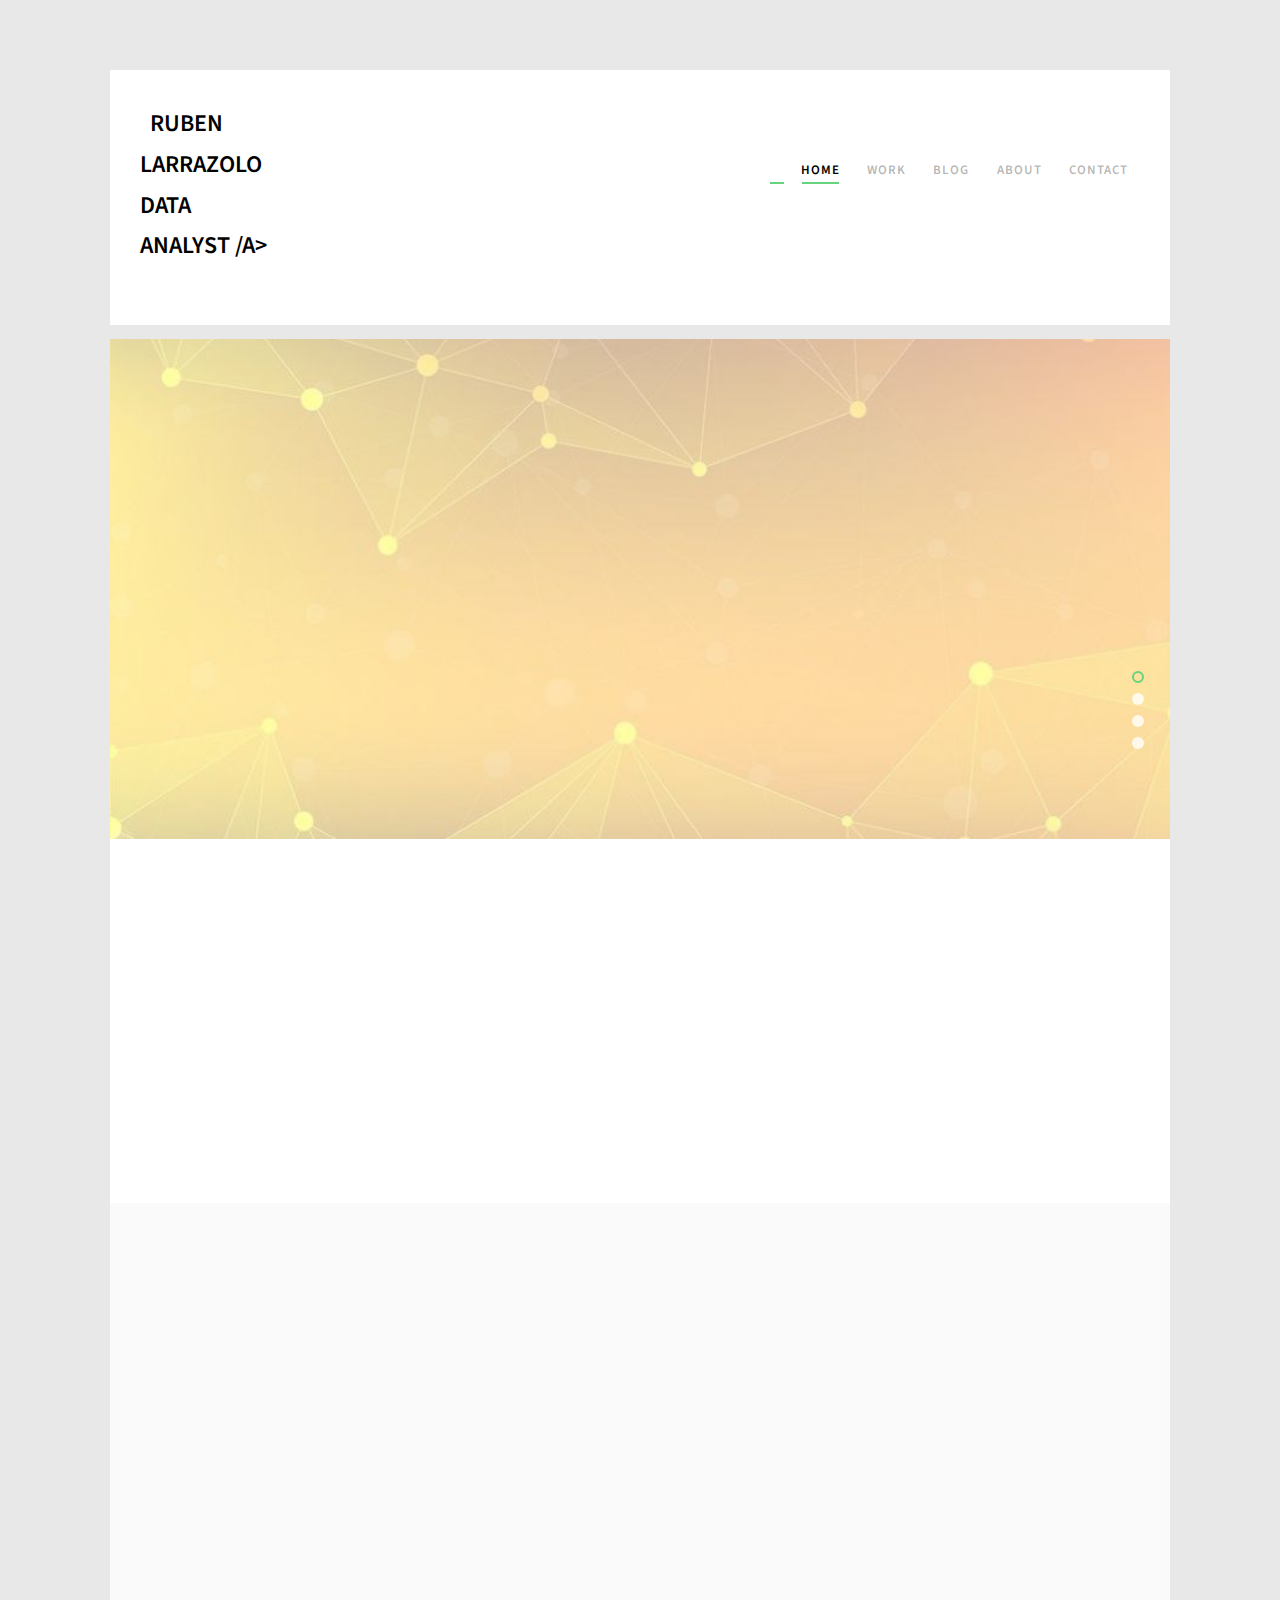
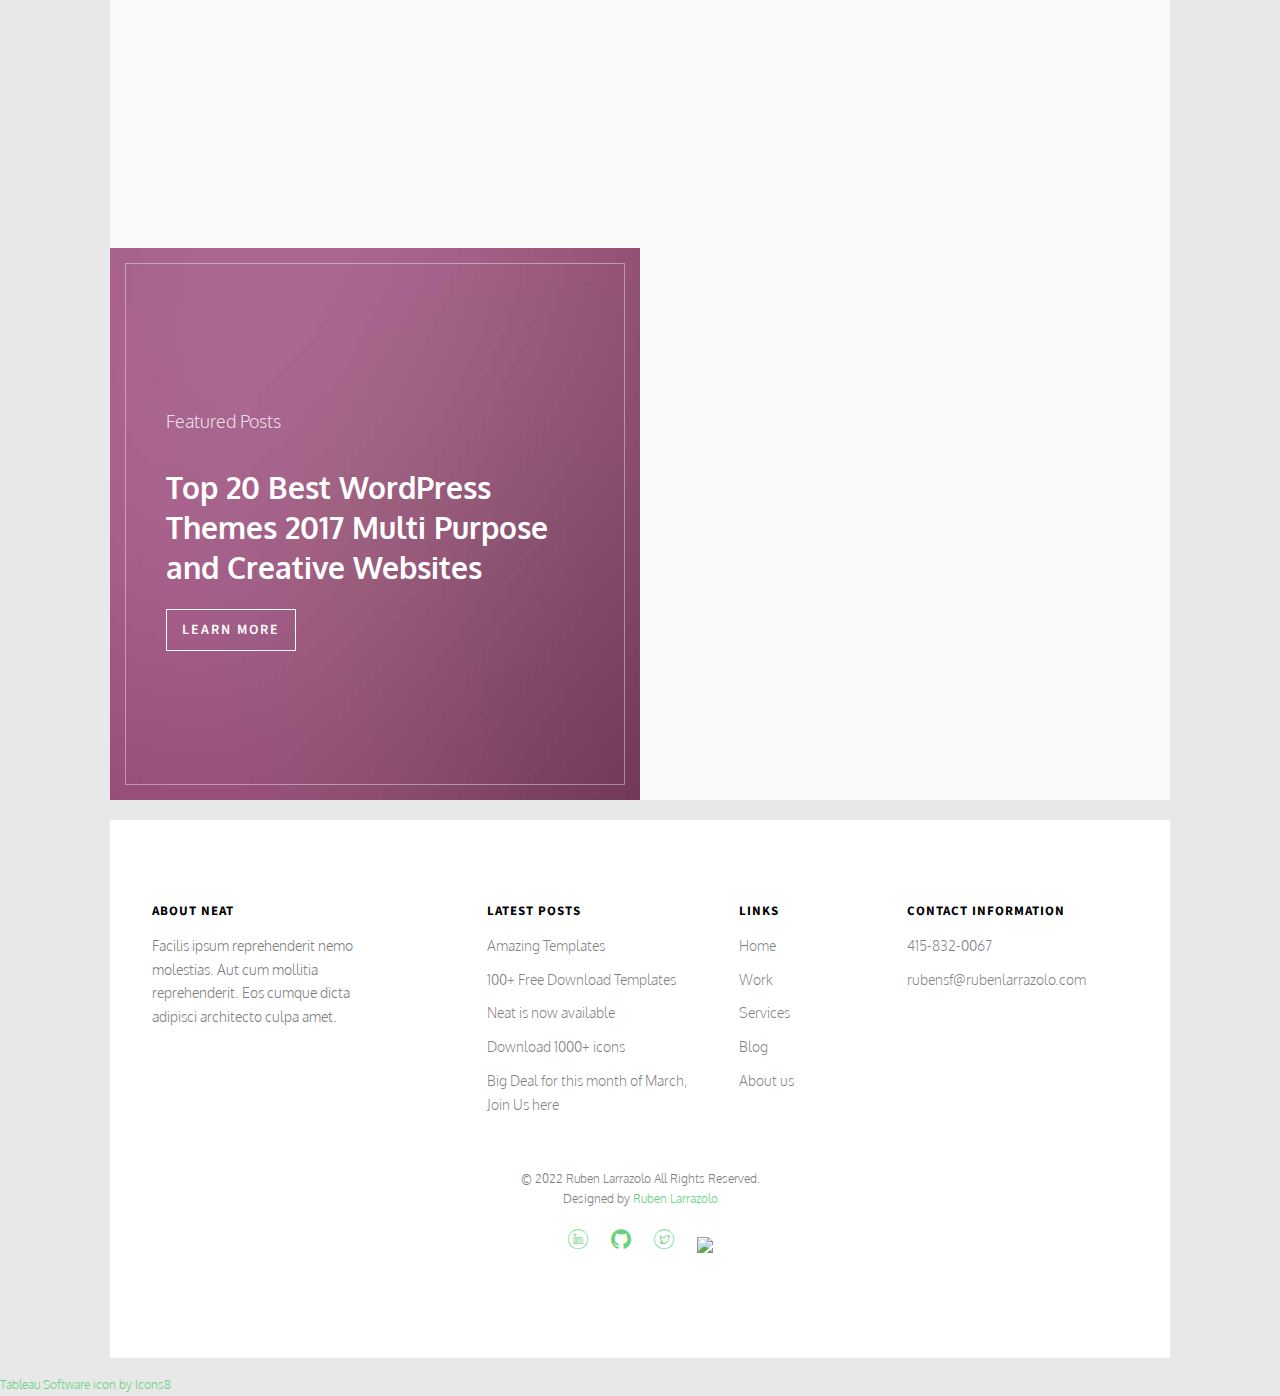
==== commit fd1aa3d4: "Job Title" ====
--- a/Index.html
+++ b/Index.html
@@ -3,14 +3,15 @@
 	<head>
 	<meta charset="utf-8">
 	<meta http-equiv="X-UA-Compatible" content="IE=edge">
-	<title>Ruben Larrazolo </title>
+	<title>Ruben Larrazolo | Data Analyst </title>
+	<link rel="icon" type="image/x-icon" href="/images/favicon.ico">
 	<meta name="viewport" content="width=device-width, initial-scale=1">
 	<meta name="description" content="Free HTML5 Website Template by freehtml5.co" />
 	<meta name="keywords" content="free website templates, free html5, free template, free bootstrap, free website template, html5, css3, mobile first, responsive" />
 	<meta name="author" content="freehtml5.co" />
 
 
-  	<!-- Facebook and Twitter integration -->
+  	<!-- Facebook and Twitter integration 
 	<meta property="og:title" content=""/>
 	<meta property="og:image" content=""/>
 	<meta property="og:url" content=""/>
@@ -19,7 +20,7 @@
 	<meta name="twitter:title" content="" />
 	<meta name="twitter:image" content="" />
 	<meta name="twitter:url" content="" />
-	<meta name="twitter:card" content="" />
+	<meta name="twitter:card" content="" /> -->
 
 	<link href="https://fonts.googleapis.com/css?family=Oxygen:300,400" rel="stylesheet">
 	<link href="https://fonts.googleapis.com/css?family=Source+Sans+Pro:400,600,700" rel="stylesheet">
@@ -58,7 +59,7 @@
 			<div class="top-menu">
 				<div class="row">
 					<div class="col-xs-2">
-						<div id="fh5co-logo"><a href="index.html">Ruben Larrazolo</a></div>
+						<div id="fh5co-logo"><a href="index.html">Ruben Larrazolo Data Analyst /a></div>
 					</div>
 					<div class="col-xs-10 text-right menu-1">
 						<ul>
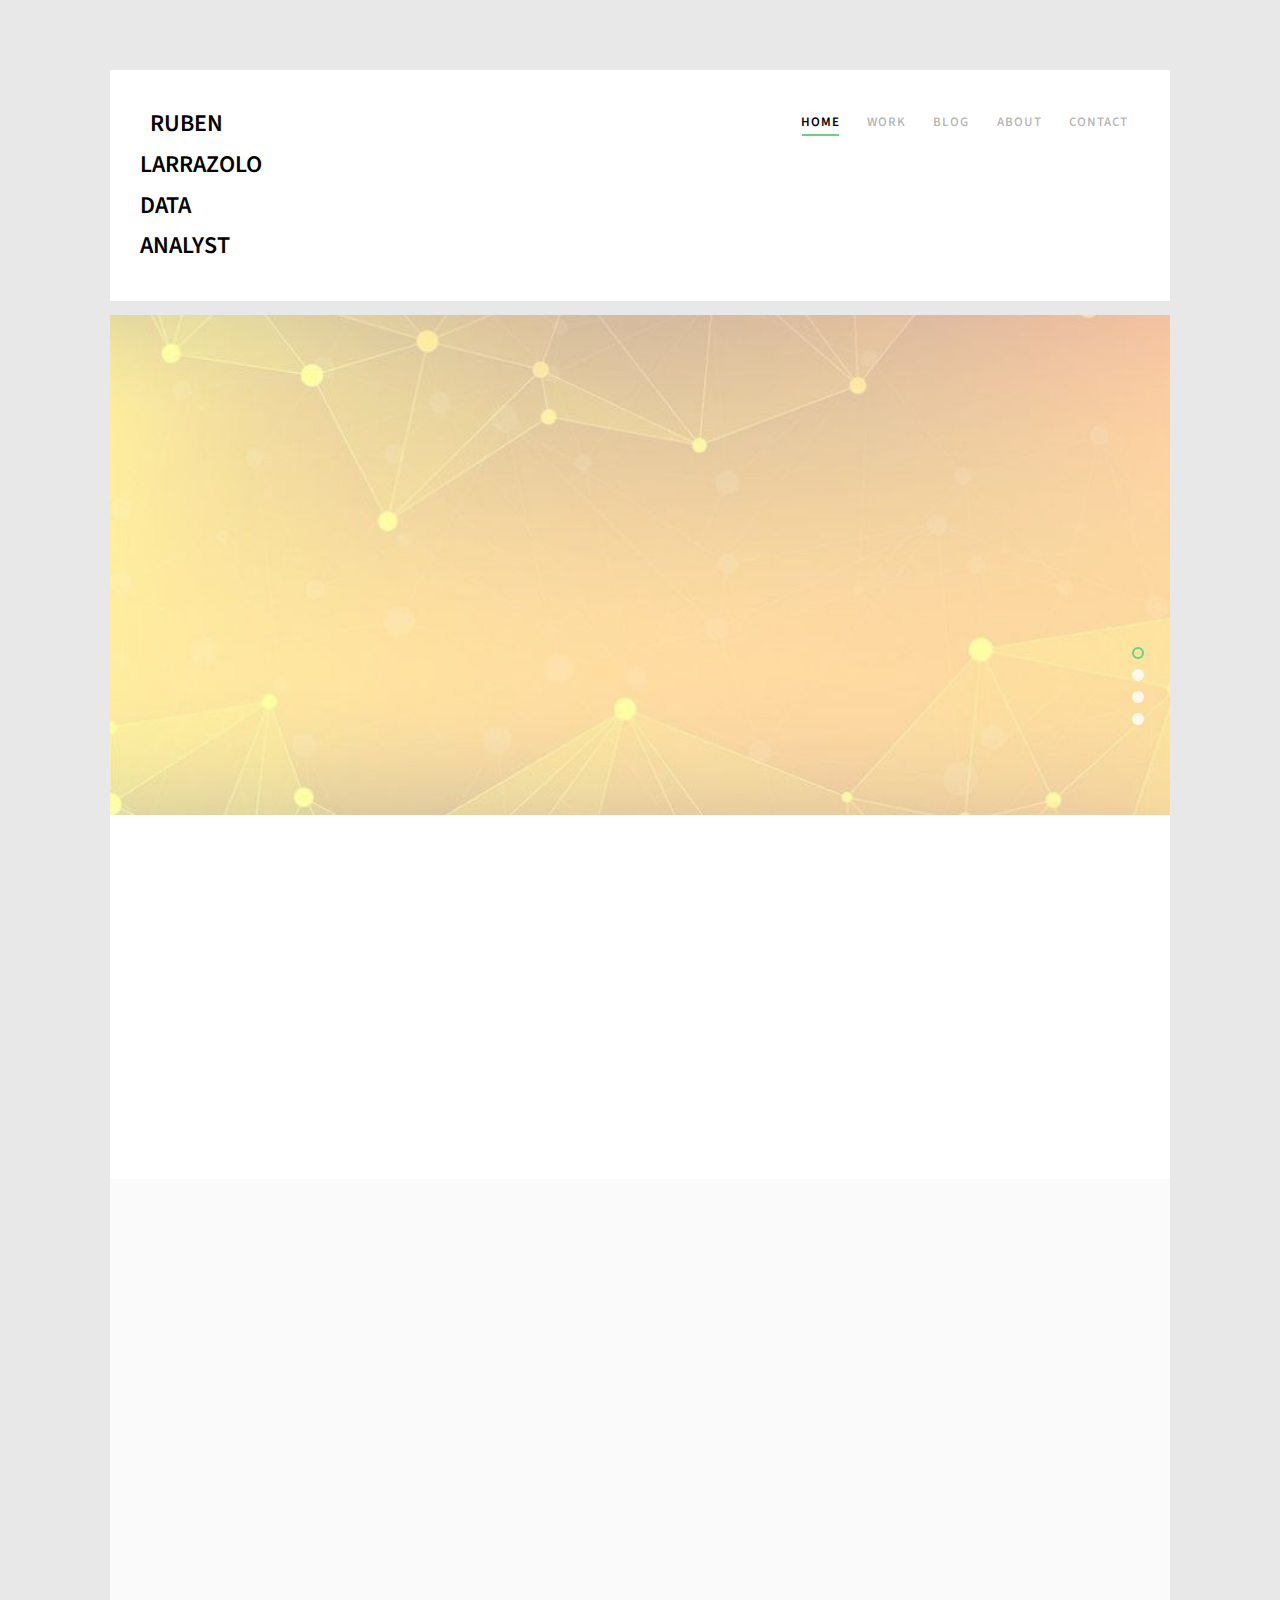
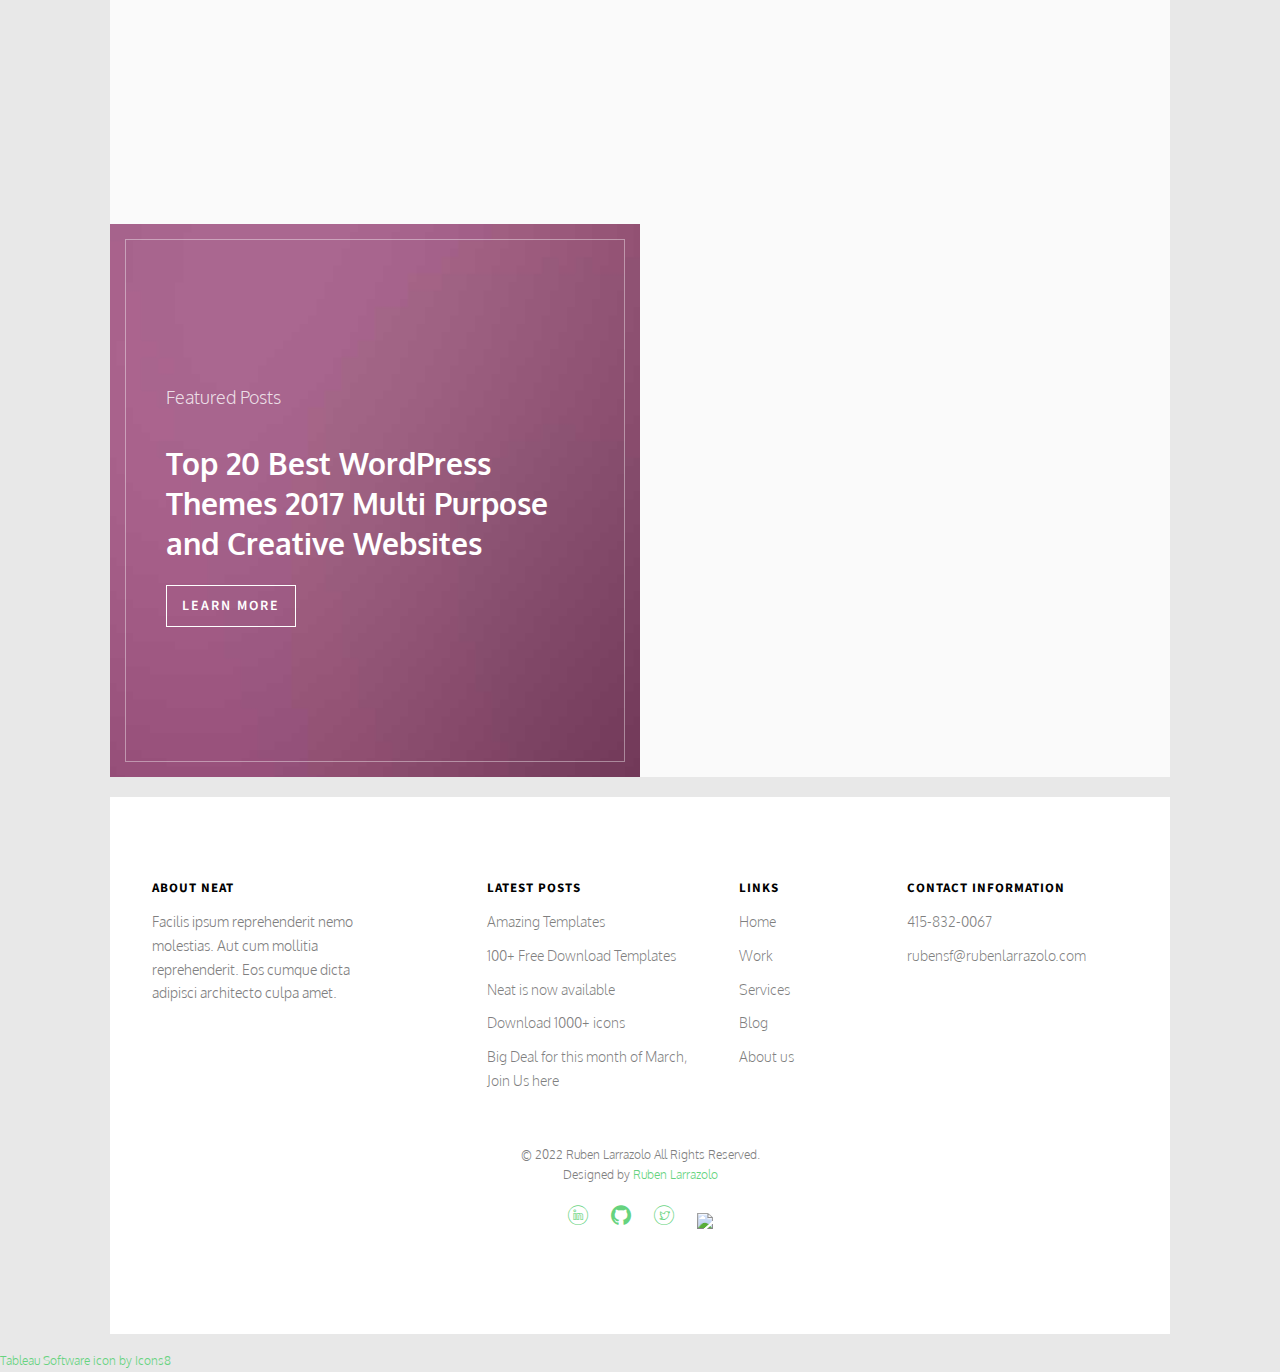
==== commit ae255027: "Redo" ====
--- a/Index.html
+++ b/Index.html
@@ -59,7 +59,7 @@
 			<div class="top-menu">
 				<div class="row">
 					<div class="col-xs-2">
-						<div id="fh5co-logo"><a href="index.html">Ruben Larrazolo Data Analyst /a></div>
+						<div id="fh5co-logo"><a href="index.html">Ruben Larrazolo Data Analyst </a></div>
 					</div>
 					<div class="col-xs-10 text-right menu-1">
 						<ul>
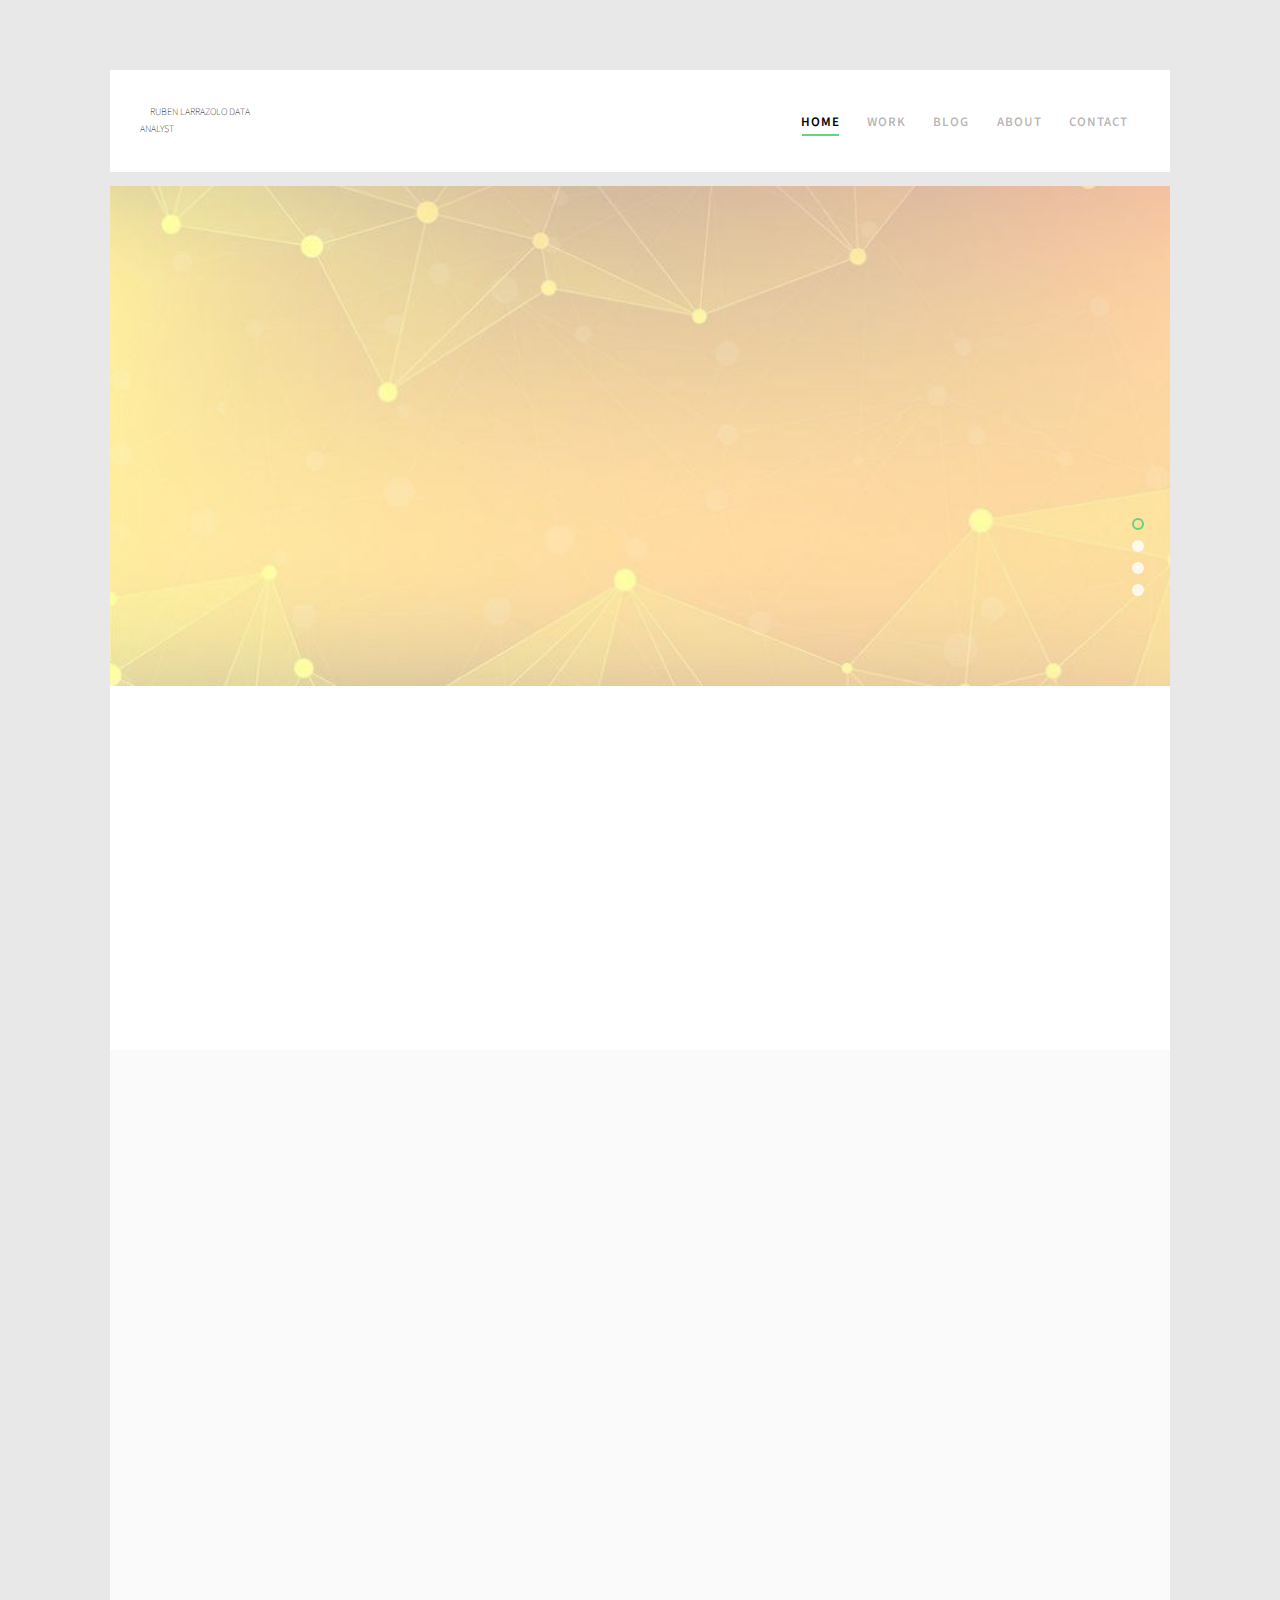
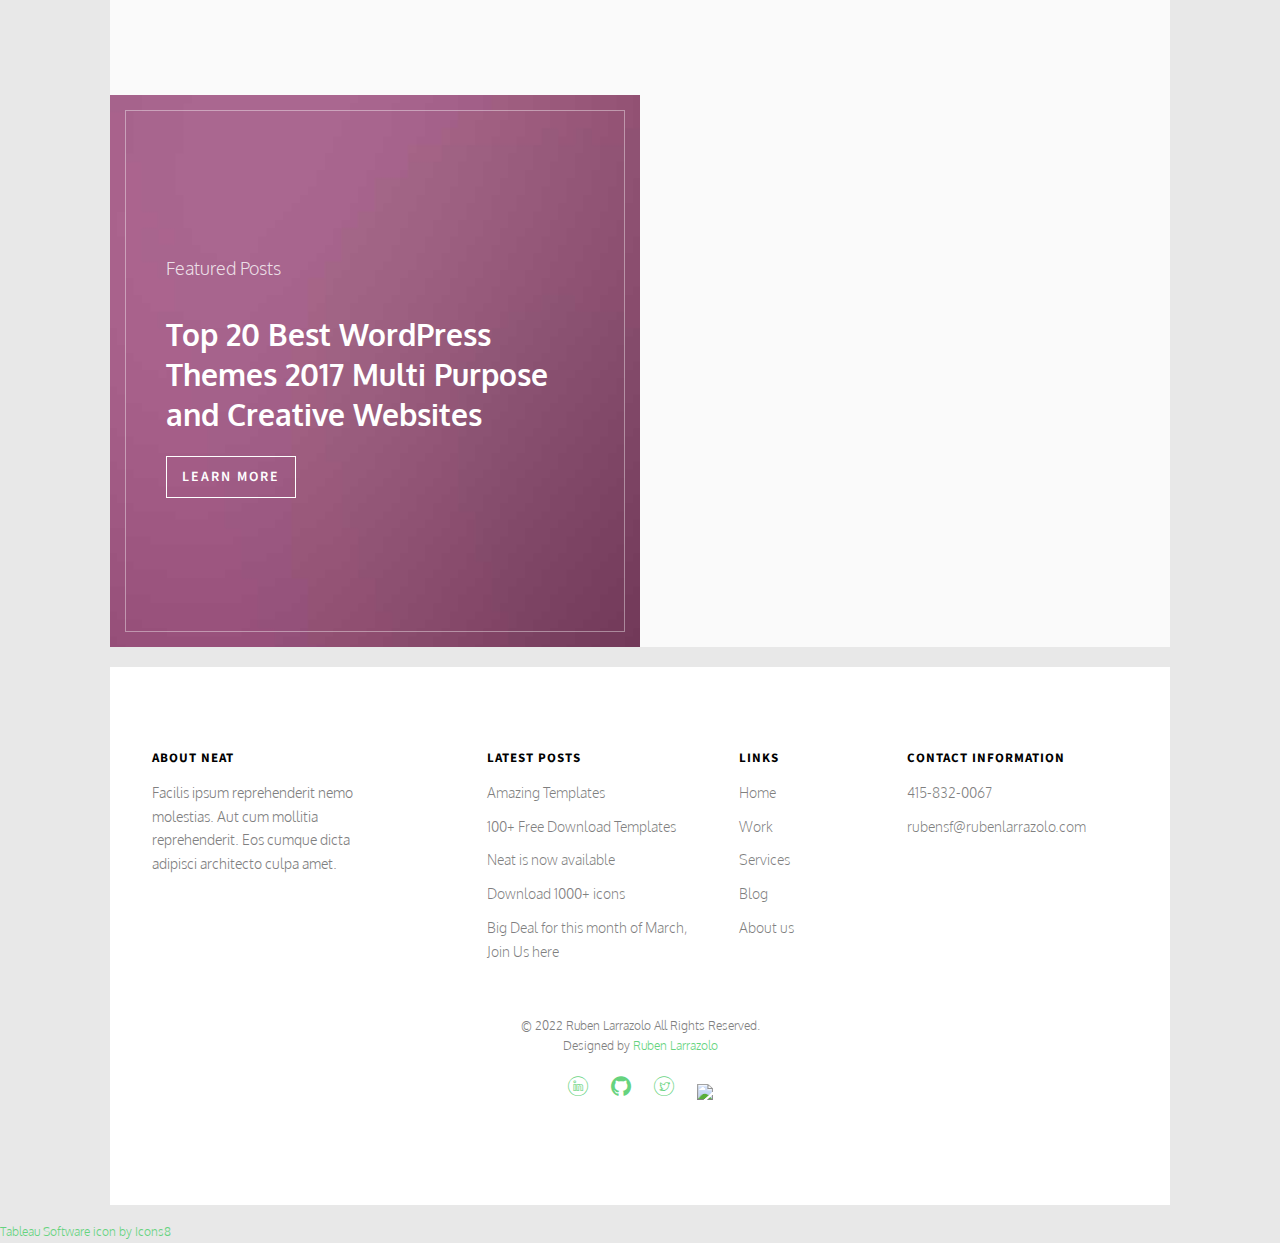
==== commit 3acef9e8: "content" ====
--- a/Index.html
+++ b/Index.html
@@ -6,21 +6,10 @@
 	<title>Ruben Larrazolo | Data Analyst </title>
 	<link rel="icon" type="image/x-icon" href="/images/favicon.ico">
 	<meta name="viewport" content="width=device-width, initial-scale=1">
-	<meta name="description" content="Free HTML5 Website Template by freehtml5.co" />
-	<meta name="keywords" content="free website templates, free html5, free template, free bootstrap, free website template, html5, css3, mobile first, responsive" />
+	<meta name="description" content="Data Analysis" />
+	<meta name="keywords" content="Data analyst, data " />
 	<meta name="author" content="freehtml5.co" />
 
-
-  	<!-- Facebook and Twitter integration 
-	<meta property="og:title" content=""/>
-	<meta property="og:image" content=""/>
-	<meta property="og:url" content=""/>
-	<meta property="og:site_name" content=""/>
-	<meta property="og:description" content=""/>
-	<meta name="twitter:title" content="" />
-	<meta name="twitter:image" content="" />
-	<meta name="twitter:url" content="" />
-	<meta name="twitter:card" content="" /> -->
 
 	<link href="https://fonts.googleapis.com/css?family=Oxygen:300,400" rel="stylesheet">
 	<link href="https://fonts.googleapis.com/css?family=Source+Sans+Pro:400,600,700" rel="stylesheet">
@@ -88,8 +77,8 @@
 			   			<div class="row">
 				   			<div class="col-md-6 col-md-offset-3 col-md-pull-3 slider-text">
 				   				<div class="slider-text-inner">
-				   					<h1>Information is the oil of the 21st century, and analytics is the combustion engine.</h1>
-										<h2>~ Peter Sondergaard,<a href="work-single.html">my experience with Data </a></h2>
+				   					<h1>The Ultimate Guide to Data Analysis</h1>
+										<h2>~Ruben Larrazolo~<a href="work-single.html">my experience with Data </a></h2>
 										<p><a class="btn btn-primary btn-demo" href="work.html"></i>Projects</a> <a class="btn btn-primary btn-learn" href="contact.html">Contact Me </a></p>
 				   				</div>
 				   			</div>
--- a/css/style.css
+++ b/css/style.css
@@ -113,11 +113,11 @@
   }
 }
 .fh5co-nav #fh5co-logo {
-  font-size: 24px;
+  font-size: 10px;
   margin: 0;
   padding: 0;
   text-transform: uppercase;
-  font-weight: 600;
+  font-weight: 200;
   font-family: "Source Sans Pro", sans-serif;
 }
 .fh5co-nav #fh5co-logo a span {
